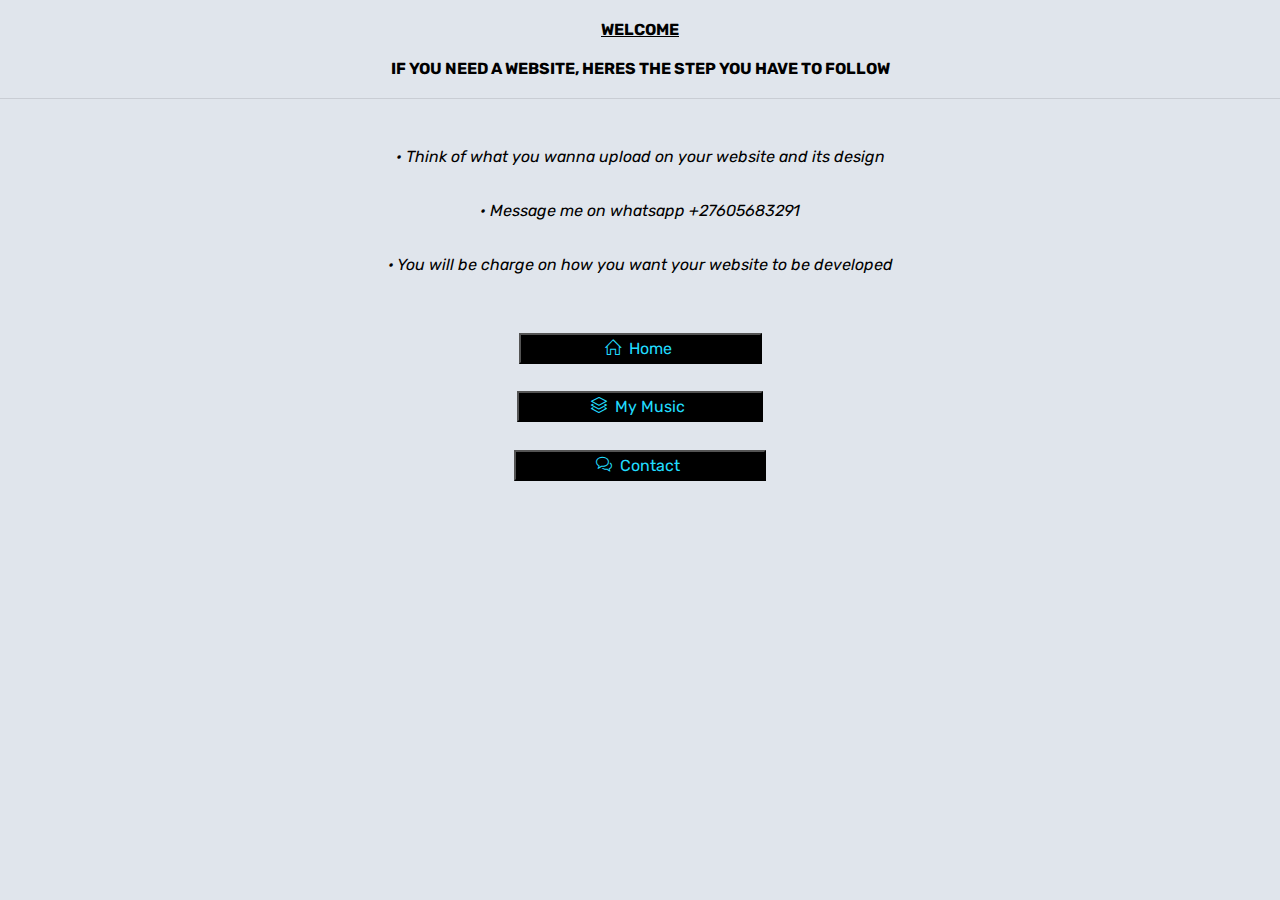
==== advertisement.html @ 80075438 "Add files via upload" ====
<!DOCTYPE html>
<head>
    <meta http-equiv="Content-Type" content="text/html; charset=UTF-8">
    <title>WELCOME TO SANDILE DA MUZIQAL 909's WEBSITE</title>
    <meta name="description" content="personal website">
    <meta name="viewport" content="width=device-width, initial-scale=1">
    <link rel="shortcut icon" type="Bacardi feel.jpg" href="Bacardi feel.jpg">

    <!-- STYLESHEETS -->
    <link rel="stylesheet" href="https://cdnjs.cloudflare.com/ajax/libs/font-awesome/5.15.3/css/all.min.css" integrity="sha512-iBBXm8fW90+nuLcSKlbmrPcLa0OT92xO1BIsZ+ywDWZCvqsWgccV3gFoRBv0z+8dLJgyAHIhR35VZc2oM/gI1w==" crossorigin="anonymous" referrerpolicy="no-referrer"
    />
    <link rel="stylesheet" href="css/bootstrap.min.css" type="text/css" media="all">
    <link rel="stylesheet" href="css/all.min.css" type="text/css" media="all">
    <link rel="stylesheet" href="css/simple-line-icons.css" type="text/css" media="all">
    <link rel="stylesheet" href="css/slick.css" type="text/css" media="all">
    <link rel="stylesheet" href="css/animate.css" type="text/css" media="all">
    <link rel="stylesheet" href="css/magnific-popup.css" type="text/css" media="all">
    <link rel="stylesheet" href="css/owl.carousel.min.css">
    <link rel="stylesheet" href="css/boxicons.min.css">
    <link rel="stylesheet" href="css/style.css" type="text/css" media="all">

</head>
<body>
<center>
<h6 style="color:black"><u>WELCOME</u></h6>
<h6 style="color:black"> IF YOU NEED A WEBSITE, HERES THE STEP YOU HAVE TO FOLLOW </h6>
<hr><br />
<em style="color:black"> • Think of what you wanna upload on your website and its design </em><br /><br />
<em style="color: black"> • Message me on whatsapp +27605683291</em><br /><br />
<em style="color:black">• You will be charge on how you want your website to be developed</em><br /><br /><br />

<button style="background-color: black"><a href="index.html">&nbsp&nbsp&nbsp&nbsp&nbsp&nbsp&nbsp&nbsp&nbsp&nbsp&nbsp&nbsp&nbsp&nbsp&nbsp&nbsp&nbsp&nbsp&nbsp&nbsp&nbsp<i class="icon-home"></i>&nbsp Home &nbsp&nbsp&nbsp&nbsp&nbsp&nbsp&nbsp&nbsp&nbsp&nbsp&nbsp&nbsp&nbsp&nbsp&nbsp&nbsp&nbsp&nbsp&nbsp&nbsp&nbsp</a></button><br /><br />

<button style="background-color: black"><a href="index1.html">&nbsp&nbsp&nbsp&nbsp&nbsp&nbsp&nbsp&nbsp&nbsp&nbsp&nbsp&nbsp&nbsp&nbsp&nbsp&nbsp&nbsp&nbsp<i class="icon-layers"></i>&nbsp My Music &nbsp&nbsp&nbsp&nbsp&nbsp&nbsp&nbsp&nbsp&nbsp&nbsp&nbsp&nbsp&nbsp&nbsp&nbsp&nbsp&nbsp&nbsp</a></button><br /><br />

<button style="background-color: black"><a href="Contact.html">&nbsp&nbsp&nbsp&nbsp&nbsp&nbsp&nbsp&nbsp&nbsp&nbsp&nbsp&nbsp&nbsp&nbsp&nbsp&nbsp&nbsp&nbsp&nbsp&nbsp<i class="icon-bubbles"></i>&nbsp Contact &nbsp&nbsp&nbsp&nbsp&nbsp&nbsp&nbsp&nbsp&nbsp&nbsp&nbsp&nbsp&nbsp&nbsp&nbsp&nbsp&nbsp&nbsp&nbsp&nbsp</a></button><br /><br />

    <!-- Go to top button -->
    <a href="javascript:" id="return-to-top"><i class="fas fa-arrow-up"></i></a>
    <!-- SCRIPTS -->
    <script src="js/jquery-1.12.3.min.js"></script>
    <script src="js/jquery.easing.min.js"></script>
    <script src="js/jquery.waypoints.min.js"></script>
    <script src="js/jquery.counterup.min.js"></script>
    <script src="js/popper.min.js"></script>
    <script src="js/bootstrap.min.js"></script>
    <script src="js/isotope.pkgd.min.js"></script>
    <script src="js/infinite-scroll.min.js"></script>
    <script src="js/imagesloaded.pkgd.min.js"></script>
    <script src="js/slick.min.js"></script>
    <script src="js/contact.js"></script>
    <script src="js/validator.js"></script>
    <script src="js/wow.min.js"></script>
    <script src="js/morphext.min.js"></script>
    <script src="js/parallax.min.js"></script>
    <script src="js/jquery.magnific-popup.min.js"></script>
    <script src="js/typed.min.js"></script>
    <script src="js/custom.js"></script>
    <script src="js/owl.carousel.min.js"></script>
    <script type="text/javascript">
        $(function() {
            $('[data-toggle="tooltip"]').tooltip()
        })
    </script>

</center>
</body>
---- css/simple-line-icons.css ----
@font-face {
  font-family: 'simple-line-icons';
  src: url('../fonts/Simple-Line-Iconsb26c.eot?v=2.4.0');
  src: url('../fonts/Simple-Line-Iconsb26c.eot?v=2.4.0#iefix') format('embedded-opentype'), url('../fonts/Simple-Line-Iconsb26c.html?v=2.4.0') format('woff2'), url('../fonts/Simple-Line-Iconsb26c.ttf?v=2.4.0') format('truetype'), url('../fonts/Simple-Line-Iconsb26c.woff?v=2.4.0') format('woff'), url('../fonts/Simple-Line-Iconsb26c.svg?v=2.4.0#simple-line-icons') format('svg');
  font-weight: normal;
  font-style: normal;
}
/*
 Use the following CSS code if you want to have a class per icon.
 Instead of a list of all class selectors, you can use the generic [class*="icon-"] selector, but it's slower:
*/
.icon-user,
.icon-people,
.icon-user-female,
.icon-user-follow,
.icon-user-following,
.icon-user-unfollow,
.icon-login,
.icon-logout,
.icon-emotsmile,
.icon-phone,
.icon-call-end,
.icon-call-in,
.icon-call-out,
.icon-map,
.icon-location-pin,
.icon-direction,
.icon-directions,
.icon-compass,
.icon-layers,
.icon-menu,
.icon-list,
.icon-options-vertical,
.icon-options,
.icon-arrow-down,
.icon-arrow-left,
.icon-arrow-right,
.icon-arrow-up,
.icon-arrow-up-circle,
.icon-arrow-left-circle,
.icon-arrow-right-circle,
.icon-arrow-down-circle,
.icon-check,
.icon-clock,
.icon-plus,
.icon-minus,
.icon-close,
.icon-event,
.icon-exclamation,
.icon-organization,
.icon-trophy,
.icon-screen-smartphone,
.icon-screen-desktop,
.icon-plane,
.icon-notebook,
.icon-mustache,
.icon-mouse,
.icon-magnet,
.icon-energy,
.icon-disc,
.icon-cursor,
.icon-cursor-move,
.icon-crop,
.icon-chemistry,
.icon-speedometer,
.icon-shield,
.icon-screen-tablet,
.icon-magic-wand,
.icon-hourglass,
.icon-graduation,
.icon-ghost,
.icon-game-controller,
.icon-fire,
.icon-eyeglass,
.icon-envelope-open,
.icon-envelope-letter,
.icon-bell,
.icon-badge,
.icon-anchor,
.icon-wallet,
.icon-vector,
.icon-speech,
.icon-puzzle,
.icon-printer,
.icon-present,
.icon-playlist,
.icon-pin,
.icon-picture,
.icon-handbag,
.icon-globe-alt,
.icon-globe,
.icon-folder-alt,
.icon-folder,
.icon-film,
.icon-feed,
.icon-drop,
.icon-drawer,
.icon-docs,
.icon-doc,
.icon-diamond,
.icon-cup,
.icon-calculator,
.icon-bubbles,
.icon-briefcase,
.icon-book-open,
.icon-basket-loaded,
.icon-basket,
.icon-bag,
.icon-action-undo,
.icon-action-redo,
.icon-wrench,
.icon-umbrella,
.icon-trash,
.icon-tag,
.icon-support,
.icon-frame,
.icon-size-fullscreen,
.icon-size-actual,
.icon-shuffle,
.icon-share-alt,
.icon-share,
.icon-rocket,
.icon-question,
.icon-pie-chart,
.icon-pencil,
.icon-note,
.icon-loop,
.icon-home,
.icon-grid,
.icon-graph,
.icon-microphone,
.icon-music-tone-alt,
.icon-music-tone,
.icon-earphones-alt,
.icon-earphones,
.icon-equalizer,
.icon-like,
.icon-dislike,
.icon-control-start,
.icon-control-rewind,
.icon-control-play,
.icon-control-pause,
.icon-control-forward,
.icon-control-end,
.icon-volume-1,
.icon-volume-2,
.icon-volume-off,
.icon-calendar,
.icon-bulb,
.icon-chart,
.icon-ban,
.icon-bubble,
.icon-camrecorder,
.icon-camera,
.icon-cloud-download,
.icon-cloud-upload,
.icon-envelope,
.icon-eye,
.icon-flag,
.icon-heart,
.icon-info,
.icon-key,
.icon-link,
.icon-lock,
.icon-lock-open,
.icon-magnifier,
.icon-magnifier-add,
.icon-magnifier-remove,
.icon-paper-clip,
.icon-paper-plane,
.icon-power,
.icon-refresh,
.icon-reload,
.icon-settings,
.icon-star,
.icon-symbol-female,
.icon-symbol-male,
.icon-target,
.icon-credit-card,
.icon-paypal,
.icon-social-tumblr,
.icon-social-twitter,
.icon-social-facebook,
.icon-social-instagram,
.icon-social-linkedin,
.icon-social-pinterest,
.icon-social-github,
.icon-social-google,
.icon-social-reddit,
.icon-social-skype,
.icon-social-dribbble,
.icon-social-behance,
.icon-social-foursqare,
.icon-social-soundcloud,
.icon-social-spotify,
.icon-social-stumbleupon,
.icon-social-youtube,
.icon-social-dropbox,
.icon-social-vkontakte,
.icon-social-steam {
  font-family: 'simple-line-icons';
  speak: none;
  font-style: normal;
  font-weight: normal;
  font-variant: normal;
  text-transform: none;
  line-height: 1;
  /* Better Font Rendering =========== */
  -webkit-font-smoothing: antialiased;
  -moz-osx-font-smoothing: grayscale;
}
.icon-user:before {
  content: "\e005";
}
.icon-people:before {
  content: "\e001";
}
.icon-user-female:before {
  content: "\e000";
}
.icon-user-follow:before {
  content: "\e002";
}
.icon-user-following:before {
  content: "\e003";
}
.icon-user-unfollow:before {
  content: "\e004";
}
.icon-login:before {
  content: "\e066";
}
.icon-logout:before {
  content: "\e065";
}
.icon-emotsmile:before {
  content: "\e021";
}
.icon-phone:before {
  content: "\e600";
}
.icon-call-end:before {
  content: "\e048";
}
.icon-call-in:before {
  content: "\e047";
}
.icon-call-out:before {
  content: "\e046";
}
.icon-map:before {
  content: "\e033";
}
.icon-location-pin:before {
  content: "\e096";
}
.icon-direction:before {
  content: "\e042";
}
.icon-directions:before {
  content: "\e041";
}
.icon-compass:before {
  content: "\e045";
}
.icon-layers:before {
  content: "\e034";
}
.icon-menu:before {
  content: "\e601";
}
.icon-list:before {
  content: "\e067";
}
.icon-options-vertical:before {
  content: "\e602";
}
.icon-options:before {
  content: "\e603";
}
.icon-arrow-down:before {
  content: "\e604";
}
.icon-arrow-left:before {
  content: "\e605";
}
.icon-arrow-right:before {
  content: "\e606";
}
.icon-arrow-up:before {
  content: "\e607";
}
.icon-arrow-up-circle:before {
  content: "\e078";
}
.icon-arrow-left-circle:before {
  content: "\e07a";
}
.icon-arrow-right-circle:before {
  content: "\e079";
}
.icon-arrow-down-circle:before {
  content: "\e07b";
}
.icon-check:before {
  content: "\e080";
}
.icon-clock:before {
  content: "\e081";
}
.icon-plus:before {
  content: "\e095";
}
.icon-minus:before {
  content: "\e615";
}
.icon-close:before {
  content: "\e082";
}
.icon-event:before {
  content: "\e619";
}
.icon-exclamation:before {
  content: "\e617";
}
.icon-organization:before {
  content: "\e616";
}
.icon-trophy:before {
  content: "\e006";
}
.icon-screen-smartphone:before {
  content: "\e010";
}
.icon-screen-desktop:before {
  content: "\e011";
}
.icon-plane:before {
  content: "\e012";
}
.icon-notebook:before {
  content: "\e013";
}
.icon-mustache:before {
  content: "\e014";
}
.icon-mouse:before {
  content: "\e015";
}
.icon-magnet:before {
  content: "\e016";
}
.icon-energy:before {
  content: "\e020";
}
.icon-disc:before {
  content: "\e022";
}
.icon-cursor:before {
  content: "\e06e";
}
.icon-cursor-move:before {
  content: "\e023";
}
.icon-crop:before {
  content: "\e024";
}
.icon-chemistry:before {
  content: "\e026";
}
.icon-speedometer:before {
  content: "\e007";
}
.icon-shield:before {
  content: "\e00e";
}
.icon-screen-tablet:before {
  content: "\e00f";
}
.icon-magic-wand:before {
  content: "\e017";
}
.icon-hourglass:before {
  content: "\e018";
}
.icon-graduation:before {
  content: "\e019";
}
.icon-ghost:before {
  content: "\e01a";
}
.icon-game-controller:before {
  content: "\e01b";
}
.icon-fire:before {
  content: "\e01c";
}
.icon-eyeglass:before {
  content: "\e01d";
}
.icon-envelope-open:before {
  content: "\e01e";
}
.icon-envelope-letter:before {
  content: "\e01f";
}
.icon-bell:before {
  content: "\e027";
}
.icon-badge:before {
  content: "\e028";
}
.icon-anchor:before {
  content: "\e029";
}
.icon-wallet:before {
  content: "\e02a";
}
.icon-vector:before {
  content: "\e02b";
}
.icon-speech:before {
  content: "\e02c";
}
.icon-puzzle:before {
  content: "\e02d";
}
.icon-printer:before {
  content: "\e02e";
}
.icon-present:before {
  content: "\e02f";
}
.icon-playlist:before {
  content: "\e030";
}
.icon-pin:before {
  content: "\e031";
}
.icon-picture:before {
  content: "\e032";
}
.icon-handbag:before {
  content: "\e035";
}
.icon-globe-alt:before {
  content: "\e036";
}
.icon-globe:before {
  content: "\e037";
}
.icon-folder-alt:before {
  content: "\e039";
}
.icon-folder:before {
  content: "\e089";
}
.icon-film:before {
  content: "\e03a";
}
.icon-feed:before {
  content: "\e03b";
}
.icon-drop:before {
  content: "\e03e";
}
.icon-drawer:before {
  content: "\e03f";
}
.icon-docs:before {
  content: "\e040";
}
.icon-doc:before {
  content: "\e085";
}
.icon-diamond:before {
  content: "\e043";
}
.icon-cup:before {
  content: "\e044";
}
.icon-calculator:before {
  content: "\e049";
}
.icon-bubbles:before {
  content: "\e04a";
}
.icon-briefcase:before {
  content: "\e04b";
}
.icon-book-open:before {
  content: "\e04c";
}
.icon-basket-loaded:before {
  content: "\e04d";
}
.icon-basket:before {
  content: "\e04e";
}
.icon-bag:before {
  content: "\e04f";
}
.icon-action-undo:before {
  content: "\e050";
}
.icon-action-redo:before {
  content: "\e051";
}
.icon-wrench:before {
  content: "\e052";
}
.icon-umbrella:before {
  content: "\e053";
}
.icon-trash:before {
  content: "\e054";
}
.icon-tag:before {
  content: "\e055";
}
.icon-support:before {
  content: "\e056";
}
.icon-frame:before {
  content: "\e038";
}
.icon-size-fullscreen:before {
  content: "\e057";
}
.icon-size-actual:before {
  content: "\e058";
}
.icon-shuffle:before {
  content: "\e059";
}
.icon-share-alt:before {
  content: "\e05a";
}
.icon-share:before {
  content: "\e05b";
}
.icon-rocket:before {
  content: "\e05c";
}
.icon-question:before {
  content: "\e05d";
}
.icon-pie-chart:before {
  content: "\e05e";
}
.icon-pencil:before {
  content: "\e05f";
}
.icon-note:before {
  content: "\e060";
}
.icon-loop:before {
  content: "\e064";
}
.icon-home:before {
  content: "\e069";
}
.icon-grid:before {
  content: "\e06a";
}
.icon-graph:before {
  content: "\e06b";
}
.icon-microphone:before {
  content: "\e063";
}
.icon-music-tone-alt:before {
  content: "\e061";
}
.icon-music-tone:before {
  content: "\e062";
}
.icon-earphones-alt:before {
  content: "\e03c";
}
.icon-earphones:before {
  content: "\e03d";
}
.icon-equalizer:before {
  content: "\e06c";
}
.icon-like:before {
  content: "\e068";
}
.icon-dislike:before {
  content: "\e06d";
}
.icon-control-start:before {
  content: "\e06f";
}
.icon-control-rewind:before {
  content: "\e070";
}
.icon-control-play:before {
  content: "\e071";
}
.icon-control-pause:before {
  content: "\e072";
}
.icon-control-forward:before {
  content: "\e073";
}
.icon-control-end:before {
  content: "\e074";
}
.icon-volume-1:before {
  content: "\e09f";
}
.icon-volume-2:before {
  content: "\e0a0";
}
.icon-volume-off:before {
  content: "\e0a1";
}
.icon-calendar:before {
  content: "\e075";
}
.icon-bulb:before {
  content: "\e076";
}
.icon-chart:before {
  content: "\e077";
}
.icon-ban:before {
  content: "\e07c";
}
.icon-bubble:before {
  content: "\e07d";
}
.icon-camrecorder:before {
  content: "\e07e";
}
.icon-camera:before {
  content: "\e07f";
}
.icon-cloud-download:before {
  content: "\e083";
}
.icon-cloud-upload:before {
  content: "\e084";
}
.icon-envelope:before {
  content: "\e086";
}
.icon-eye:before {
  content: "\e087";
}
.icon-flag:before {
  content: "\e088";
}
.icon-heart:before {
  content: "\e08a";
}
.icon-info:before {
  content: "\e08b";
}
.icon-key:before {
  content: "\e08c";
}
.icon-link:before {
  content: "\e08d";
}
.icon-lock:before {
  content: "\e08e";
}
.icon-lock-open:before {
  content: "\e08f";
}
.icon-magnifier:before {
  content: "\e090";
}
.icon-magnifier-add:before {
  content: "\e091";
}
.icon-magnifier-remove:before {
  content: "\e092";
}
.icon-paper-clip:before {
  content: "\e093";
}
.icon-paper-plane:before {
  content: "\e094";
}
.icon-power:before {
  content: "\e097";
}
.icon-refresh:before {
  content: "\e098";
}
.icon-reload:before {
  content: "\e099";
}
.icon-settings:before {
  content: "\e09a";
}
.icon-star:before {
  content: "\e09b";
}
.icon-symbol-female:before {
  content: "\e09c";
}
.icon-symbol-male:before {
  content: "\e09d";
}
.icon-target:before {
  content: "\e09e";
}
.icon-credit-card:before {
  content: "\e025";
}
.icon-paypal:before {
  content: "\e608";
}
.icon-social-tumblr:before {
  content: "\e00a";
}
.icon-social-twitter:before {
  content: "\e009";
}
.icon-social-facebook:before {
  content: "\e00b";
}
.icon-social-instagram:before {
  content: "\e609";
}
.icon-social-linkedin:before {
  content: "\e60a";
}
.icon-social-pinterest:before {
  content: "\e60b";
}
.icon-social-github:before {
  content: "\e60c";
}
.icon-social-google:before {
  content: "\e60d";
}
.icon-social-reddit:before {
  content: "\e60e";
}
.icon-social-skype:before {
  content: "\e60f";
}
.icon-social-dribbble:before {
  content: "\e00d";
}
.icon-social-behance:before {
  content: "\e610";
}
.icon-social-foursqare:before {
  content: "\e611";
}
.icon-social-soundcloud:before {
  content: "\e612";
}
.icon-social-spotify:before {
  content: "\e613";
}
.icon-social-stumbleupon:before {
  content: "\e614";
}
.icon-social-youtube:before {
  content: "\e008";
}
.icon-social-dropbox:before {
  content: "\e00c";
}
.icon-social-vkontakte:before {
  content: "\e618";
}
.icon-social-steam:before {
  content: "\e620";
}
---- css/style.css ----
@charset "UTF-8";
/*

[TABLE OF CONTENTS]

01. Base
02. Typography
03. Preloader
04. Header
05. Sections
06. Parallax Shapes
07. Skills
08. Service
09. Portfolio
10. Facts
11. Prices
12. Testimonials
13. Blog
14. Clients
15. Contact
16. Helper
17. Dark Mode
18. Buttons
19. Bootstrap Components
20. Theme elements
21. Slick
22. Responsive

 background: #e0e5ec;
     box-shadow: -7px -7px 20px 0px #fff9,
      -4px -4px 5px 0px #fff9, 
      7px 7px 20px 0px #0002, 
      4px 4px 5px 0px #0001, 
      inset 0px 0px 0px 0px #fff9, 
      inset 0px 0px 0px 0px #0001, 
      inset 0px 0px 0px 0px #fff9, 
      inset 0px 0px 0px 0px #0001;


*/
@import url("https://fonts.googleapis.com/css?family=Rubik:300,300i,400,400i,500,500i,700,700i,900,900i&amp;display=swap&amp;subset=cyrillic");
/*=================================================================*/
/*                      BASE                              
/*=================================================================*/

/* width */
::-webkit-scrollbar {
  width: 8px;
}

/* Track */
::-webkit-scrollbar-track {
  background: transparent;
}

/* Handle */
::-webkit-scrollbar-thumb {
  background: #b8b9be;
  border-radius: 10px;
  box-shadow: 3px 3px 6px #b8b9be, -3px -3px 6px #fff;
}

/* Handle on hover */
::-webkit-scrollbar-thumb:hover {
  background: #282642;
}

* {
  margin: 0;
  padding: 0;
}

html {
  margin: 0 !important;
  overflow: auto !important;
}

body {
  color: #5e5c7f;
  background-color: #e0e5ec;
  font-family: "Rubik", sans-serif;
  font-size: 16px;
  line-height: 1.7;
  overflow-x: hidden;
  -webkit-font-smoothing: antialiased;
  -moz-osx-font-smoothing: grayscale;
}

img {
  max-width: 100%;
  height: auto;
}

.text-center {
  text-align: center;
}

.text-left {
  text-align: left;
}

.text-right {
  text-align: right;
}

.relative {
  position: relative;
}

/*=================================================================*/
/*                      TYPOGRAPHY                              
/*=================================================================*/
h1,
h2,
h3,
h4,
h5,
h6 {
  color: #454360;
  font-family: "Rubik", sans-serif;
  font-weight: 700;
  margin: 20px 0;
}

h1 {
  font-size: 36px;
}

h2 {
  font-size: 28px;
}

h3 {
  font-size: 24px;
}

h4 {
  font-size: 18px;
}

a {
  color: #21dcfe;
  outline: 0;
  -webkit-transition: all 0.3s ease-in-out;
  -o-transition: all 0.3s ease-in-out;
  transition: all 0.3s ease-in-out;
}
a:hover {
  color: #353353;
  text-decoration: none;
}
a:focus {
  outline: 0;
}

blockquote {
  padding: 20px 20px;
  margin: 0 0 20px;
  font-size: 16px;
  background: #e0e5ec;
  border-radius: 10px;
}

blockquote p {
  line-height: 1.6;
}

/* === Pre === */
pre {
  display: block;
  padding: 9.5px;
  margin: 0 0 10px;
  font-size: 13px;
  line-height: 1.42857143;
  color: #333;
  word-break: break-all;
  word-wrap: break-word;
  background-color: #e0e5ec;
  border: 1px solid #ccc;
  border-radius: 0;
}

/*=================================================================*/
/*                      Custom Cursor                             
/*=================================================================*/
.rjs-cursor {
  width: 12px;
  height: 12px;
  position: fixed; /* Fixed position.. */
  top: 0; /* at the top left.. */
  left: 0;
  z-index: 999999; /* above everything else. */
  pointer-events: none; /* Cant't be clicked. */
  transition: none; /* Cursor is always accurate */
  opacity: 0; /* Hidden by default */
  transform: translate(-60%, -60%);
  mix-blend-mode: difference;
}

.rjs-cursor-icon {
  /* Styling for the visible part */
  width: 100%;
  height: 100%;
  border-radius: 100%; /* Circle */
  background-color: rgba(0, 0, 0, 1); /* Backup value */
  transition: all 0.2s ease;
  transform-origin: 50% 50%;
}

.rjs-cursor.rjs_cursor_visible {
  opacity: 1;
}
.rjs-cursor.rjs_cursor_hidden {
  opacity: 0;
}

/* Display the cursors at the correct time */
* {
  cursor: none;
}

@media (pointer: none), (pointer: coarse) {
  #rjs_cursor,
  #rjs_cursor .rjs-cursor-icon {
    display: none !important;
    visibility: hidden;
    opacity: 0;
  }

  * {
    cursor: auto !important;
  }
}

/* Hover effects */
.rjs-cursor-icon {
  background-color: #333333;
}

.rjs-cursor-icon::after {
  content: "";
  position: absolute;
  border: #333333 1px solid;
  border-radius: 100%;
  display: inline-block;
  width: 40px;
  height: 40px;
  transform: translate(-35%, -35%);
}

.rjs-cursor.rjs_cursor_hover .rjs-cursor-icon {
  transform: scale(5);
}
.rjs-cursor.rjs_cursor_hover .rjs-cursor-icon::after {
  opacity: 0;
  transform: scale(100);
}

/* The body element is required to fill the complete browser. This will be the case on almost every website that has content. Otherwise you could add this as a fallback */

body {
  min-width: 100%;
  min-height: 100vh;
  margin: 0;
}
/*=================================================================*/
/*                      PRELOADER                              
/*=================================================================*/
.infinity {
  width: 120px;
  height: 60px;
  position: relative;
}
.infinity div,
.infinity span {
  position: absolute;
}
.infinity div {
  top: 0;
  left: 50%;
  width: 60px;
  height: 60px;
  -webkit-animation: rotate 6.9s linear infinite;
  animation: rotate 6.9s linear infinite;
}
.infinity div span {
  left: -8px;
  top: 50%;
  margin: -8px 0 0 0;
  width: 16px;
  height: 16px;
  display: block;
  background: #21dcfe;
  -webkit-box-shadow: 2px 2px 8px rgba(255, 76, 96, 0.09);
  box-shadow: 2px 2px 8px rgba(255, 76, 96, 0.09);
  border-radius: 50%;
  -webkit-transform: rotate(90deg);
  -ms-transform: rotate(90deg);
  transform: rotate(90deg);
  -webkit-animation: move 6.9s linear infinite;
  animation: move 6.9s linear infinite;
}
.infinity div span:before,
.infinity div span:after {
  content: "";
  position: absolute;
  display: block;
  border-radius: 50%;
  width: 14px;
  height: 14px;
  background: inherit;
  top: 50%;
  left: 50%;
  margin: -7px 0 0 -7px;
  -webkit-box-shadow: inherit;
  box-shadow: inherit;
}
.infinity div span:before {
  -webkit-animation: drop1 0.8s linear infinite;
  animation: drop1 0.8s linear infinite;
}
.infinity div span:after {
  -webkit-animation: drop2 0.8s linear infinite 0.4s;
  animation: drop2 0.8s linear infinite 0.4s;
}
.infinity div:nth-child(2) {
  -webkit-animation-delay: -2.3s;
  animation-delay: -2.3s;
}
.infinity div:nth-child(2) span {
  -webkit-animation-delay: -2.3s;
  animation-delay: -2.3s;
}
.infinity div:nth-child(3) {
  -webkit-animation-delay: -4.6s;
  animation-delay: -4.6s;
}
.infinity div:nth-child(3) span {
  -webkit-animation-delay: -4.6s;
  animation-delay: -4.6s;
}

.infinityChrome {
  width: 128px;
  height: 60px;
}
.infinityChrome div {
  position: absolute;
  width: 16px;
  height: 16px;
  background: #21dcfe;
  -webkit-box-shadow: 2px 2px 8px rgba(255, 76, 96, 0.09);
  box-shadow: 2px 2px 8px rgba(255, 76, 96, 0.09);
  border-radius: 50%;
  -webkit-animation: moveSvg 6.9s linear infinite;
  animation: moveSvg 6.9s linear infinite;
  -webkit-filter: url(#goo);
  filter: url(#goo);
  -webkit-transform: scaleX(-1);
  -ms-transform: scaleX(-1);
  transform: scaleX(-1);
  offset-path: path(
    "M64.3636364,29.4064278 C77.8909091,43.5203348 84.4363636,56 98.5454545,56 C112.654545,56 124,44.4117395 124,30.0006975 C124,15.5896556 112.654545,3.85282763 98.5454545,4.00139508 C84.4363636,4.14996252 79.2,14.6982509 66.4,29.4064278 C53.4545455,42.4803627 43.5636364,56 29.4545455,56 C15.3454545,56 4,44.4117395 4,30.0006975 C4,15.5896556 15.3454545,4.00139508 29.4545455,4.00139508 C43.5636364,4.00139508 53.1636364,17.8181672 64.3636364,29.4064278 Z"
  );
}
.infinityChrome div:before,
.infinityChrome div:after {
  content: "";
  position: absolute;
  display: block;
  border-radius: 50%;
  width: 14px;
  height: 14px;
  background: inherit;
  top: 50%;
  left: 50%;
  margin: -7px 0 0 -7px;
  -webkit-box-shadow: inherit;
  box-shadow: inherit;
}
.infinityChrome div:before {
  -webkit-animation: drop1 0.8s linear infinite;
  animation: drop1 0.8s linear infinite;
}
.infinityChrome div:after {
  -webkit-animation: drop2 0.8s linear infinite 0.4s;
  animation: drop2 0.8s linear infinite 0.4s;
}
.infinityChrome div:nth-child(2) {
  -webkit-animation-delay: -2.3s;
  animation-delay: -2.3s;
}
.infinityChrome div:nth-child(3) {
  -webkit-animation-delay: -4.6s;
  animation-delay: -4.6s;
}

@-webkit-keyframes moveSvg {
  0% {
    offset-distance: 0%;
  }
  25% {
    background: #6c6ce5;
  }
  75% {
    background: #ffd15c;
  }
  100% {
    offset-distance: 100%;
  }
}

@keyframes moveSvg {
  0% {
    offset-distance: 0%;
  }
  25% {
    background: #6c6ce5;
  }
  75% {
    background: #ffd15c;
  }
  100% {
    offset-distance: 100%;
  }
}
@-webkit-keyframes rotate {
  50% {
    -webkit-transform: rotate(360deg);
    transform: rotate(360deg);
    margin-left: 0;
  }
  50.0001%,
  100% {
    margin-left: -60px;
  }
}
@keyframes rotate {
  50% {
    -webkit-transform: rotate(360deg);
    transform: rotate(360deg);
    margin-left: 0;
  }
  50.0001%,
  100% {
    margin-left: -60px;
  }
}
@-webkit-keyframes move {
  0%,
  50% {
    left: -8px;
  }
  25% {
    background: #ffd15c;
  }
  75% {
    background: #6c6ce5;
  }
  50.0001%,
  100% {
    left: auto;
    right: -8px;
  }
}
@keyframes move {
  0%,
  50% {
    left: -8px;
  }
  25% {
    background: #ffd15c;
  }
  75% {
    background: #6c6ce5;
  }
  50.0001%,
  100% {
    left: auto;
    right: -8px;
  }
}
@-webkit-keyframes drop1 {
  100% {
    -webkit-transform: translate(32px, 8px) scale(0);
    transform: translate(32px, 8px) scale(0);
  }
}
@keyframes drop1 {
  100% {
    -webkit-transform: translate(32px, 8px) scale(0);
    transform: translate(32px, 8px) scale(0);
  }
}
@-webkit-keyframes drop2 {
  0% {
    -webkit-transform: translate(0, 0) scale(0.9);
    transform: translate(0, 0) scale(0.9);
  }
  100% {
    -webkit-transform: translate(32px, -8px) scale(0);
    transform: translate(32px, -8px) scale(0);
  }
}
@keyframes drop2 {
  0% {
    -webkit-transform: translate(0, 0) scale(0.9);
    transform: translate(0, 0) scale(0.9);
  }
  100% {
    -webkit-transform: translate(32px, -8px) scale(0);
    transform: translate(32px, -8px) scale(0);
  }
}
#preloader {
  background: #353353;
  height: 100%;
  position: fixed;
  width: 100%;
  z-index: 1031;
}
#preloader .outer {
  position: absolute;
  top: 50%;
  left: 50%;
  -webkit-transform: translate(-50%, -50%);
  -ms-transform: translate(-50%, -50%);
  transform: translate(-50%, -50%);
}
#preloader.light {
  background: #e0e5ec;
}

.goo-outer {
  display: none;
}

/*=================================================================*/
/*                      HEADER                              
/*=================================================================*/
header.desktop-header-1 {
  color: #fff;
  border-right: solid 1px rgba(255, 255, 255, 0.1);
  background: #353353;
  padding: 50px 40px 40px;
  position: fixed;
  left: 0;
  overflow-y: auto;
  overflow-x: hidden;
  height: 100vh;
  min-height: 100vh;
  top: 0;
  width: 290px;
  z-index: 1;
  -webkit-transform: translateX(0);
  -ms-transform: translateX(0);
  transform: translateX(0);
  -webkit-transition: all 0.3s ease-in-out;
  -o-transition: all 0.3s ease-in-out;
  transition: all 0.3s ease-in-out;
  /* === Vertical Menu === */
  /* === Submenu === */
}
header.desktop-header-1.open {
  -webkit-transform: translateX(0);
  -ms-transform: translateX(0);
  transform: translateX(0);
}
header.desktop-header-1 .vertical-menu {
  list-style: none;
  padding: 0;
  margin-bottom: 40px;
  margin-top: 10px;
}
header.desktop-header-1 .vertical-menu li.openmenu > a {
  color: #000;
}
header.desktop-header-1 .vertical-menu li.openmenu .switch {
  -webkit-transform: rotate(45deg);
  -ms-transform: rotate(45deg);
  transform: rotate(45deg);
}
header.desktop-header-1 .vertical-menu li {
  padding: 8px 0;
  position: relative;
  list-style: none;
  -webkit-transition: all 0.2s ease-in-out;
  -o-transition: all 0.2s ease-in-out;
  transition: all 0.2s ease-in-out;
}
header.desktop-header-1 .vertical-menu li a:hover {
  color: #ffd15c;
}
header.desktop-header-1 .vertical-menu li i {
  color: #ffd15c;
  margin-right: 20px;
}
header.desktop-header-1 .vertical-menu li .switch {
  font-size: 30px;
  display: inline-block;
  padding: 0 14px;
  line-height: 1;
  cursor: pointer;
  color: #000;
  position: absolute;
  top: 24px;
  -webkit-transform: rotate(0deg);
  -ms-transform: rotate(0deg);
  transform: rotate(0deg);
  -webkit-transition: all 0.2s ease-in-out;
  -o-transition: all 0.2s ease-in-out;
  transition: all 0.2s ease-in-out;
  -webkit-backface-visibility: hidden;
  backface-visibility: hidden;
}
header.desktop-header-1 .vertical-menu li a {
  color: #fff;
  font-family: "Rubik", sans-serif;
  font-size: 16px;
  font-weight: 700;
  width: 100%;
  text-decoration: none;
  position: relative;
}
header.desktop-header-1 .vertical-menu li a.nav-link {
  display: initial;
  padding: 0;
}
header.desktop-header-1 .vertical-menu li .nav-link.active {
  color: #ffd15c;
}
header.desktop-header-1 .submenu {
  display: none;
  padding: 0;
}
header.desktop-header-1 .submenu li a {
  color: #000;
  font-size: 18px;
  font-weight: 700;
}
header.desktop-header-1 .submenu li a:after {
  height: 3px;
}
header.desktop-header-1 .submenu li a:hover:after {
  width: 100%;
  height: 3px;
}
header.desktop-header-1 .submenu li a:hover {
  color: #000;
}
header.desktop-header-1 .footer {
  margin-top: auto;
}

header.desktop-header-1.light {
  border-right: solid 1px rgba(0, 0, 0, 0.05);
  background: #e0e5ec;
}
header.desktop-header-1.light .vertical-menu li .nav-link.active {
  color: #21dcfe;
  text-shadow: 3px 3px 6px #b8b9be, -3px -3px 6px #fff;
}
header.desktop-header-1.light .vertical-menu li a {
  color: #353353;
}
header.desktop-header-1.light .vertical-menu li a:hover {
  color: #21dcfe;
}
header.desktop-header-1.light .vertical-menu li i {
  color: #21dcfe;
}

header.desktop-header-2 {
  color: #fff;
  border-right: solid 1px rgba(255, 255, 255, 0.1);
  background: #353353;
  padding: 40px;
  position: fixed;
  left: 0;
  overflow-y: auto;
  overflow-x: hidden;
  height: 100vh;
  min-height: 100vh;
  top: 0;
  width: 110px;
  z-index: 1;
  -webkit-transform: translateX(0);
  -ms-transform: translateX(0);
  transform: translateX(0);
  -webkit-transition: all 0.3s ease-in-out;
  -o-transition: all 0.3s ease-in-out;
  transition: all 0.3s ease-in-out;
  /* === Vertical Menu === */
}
header.desktop-header-2.open {
  -webkit-transform: translateX(0);
  -ms-transform: translateX(0);
  transform: translateX(0);
}
header.desktop-header-2 .vertical-menu {
  list-style: none;
  padding: 0;
  margin-top: 100px;
  margin-bottom: 0;
}
header.desktop-header-2 .vertical-menu li.openmenu > a {
  color: #000;
}
header.desktop-header-2 .vertical-menu li.openmenu .switch {
  -webkit-transform: rotate(45deg);
  -ms-transform: rotate(45deg);
  transform: rotate(45deg);
}
header.desktop-header-2 .vertical-menu li {
  padding: 8px 0;
  position: relative;
  list-style: none;
  -webkit-transition: all 0.2s ease-in-out;
  -o-transition: all 0.2s ease-in-out;
  transition: all 0.2s ease-in-out;
}
header.desktop-header-2 .vertical-menu li a:hover {
  color: #ffd15c;
}
header.desktop-header-2 .vertical-menu li a:hover i {
  color: #ffd15c;
  opacity: 1;
}
header.desktop-header-2 .vertical-menu li i {
  color: #fff;
  margin-right: 20px;
  opacity: 0.4;
  -webkit-transition: all 0.3s ease-in-out;
  -o-transition: all 0.3s ease-in-out;
  transition: all 0.3s ease-in-out;
}
header.desktop-header-2 .vertical-menu li a {
  color: #fff;
  font-family: "Rubik", sans-serif;
  font-size: 24px;
  font-weight: 700;
  width: 100%;
  text-decoration: none;
  position: relative;
}
header.desktop-header-2 .vertical-menu li a.nav-link {
  display: initial;
  padding: 0;
}
header.desktop-header-2 .vertical-menu li .nav-link.active {
  color: #ffd15c;
}
header.desktop-header-2 .vertical-menu li .nav-link.active i {
  color: #ffd15c;
  opacity: 1;
}
header.desktop-header-2 .footer {
  margin-top: auto;
  position: relative;
}
header.desktop-header-2 .copyright {
  color: #9c9ab3;
  font-size: 14px;
  -webkit-transform: rotate(-180deg);
  -ms-transform: rotate(-180deg);
  transform: rotate(-180deg);
  -webkit-writing-mode: vertical-rl;
  -ms-writing-mode: tb-rl;
  writing-mode: vertical-rl;
  white-space: nowrap;
  display: inline-block;
  overflow: visible;
}
header.desktop-header-2.light {
  background: #f9f9ff;
  border-right: solid 1px rgba(0, 0, 0, 0.05);
}
header.desktop-header-2.light .vertical-menu li i {
  color: #353353;
  opacity: 1;
}

header.mobile-header-1 {
  background: #353353;
  display: none;
  padding: 10px 0;
  -webkit-transition: all 0.3s ease-in-out;
  -o-transition: all 0.3s ease-in-out;
  transition: all 0.3s ease-in-out;
}
header.mobile-header-1.open {
  -webkit-transform: translateX(290px);
  -ms-transform: translateX(290px);
  transform: translateX(290px);
}
header.mobile-header-1 .menu-icon button {
  background: transparent;
  border: 0;
  cursor: pointer;
  outline: 0;
  height: 33px;
  width: 33px;
}
header.mobile-header-1 .menu-icon span {
  display: block;
  background: #fff;
  border-radius: 5px;
  height: 4px;
  position: relative;
  width: 30px;
}
header.mobile-header-1 .menu-icon span:before {
  content: "";
  display: block;
  background: #fff;
  border-radius: 5px;
  height: 4px;
  top: -10px;
  position: absolute;
  width: 30px;
}
header.mobile-header-1 .menu-icon span:after {
  content: "";
  display: block;
  background: #fff;
  border-radius: 5px;
  height: 4px;
  top: 10px;
  position: absolute;
  width: 30px;
}
header.mobile-header-1 .site-logo {
  display: inline-block;
}
header.mobile-header-1 .site-logo img {
  max-height: 30px;
}
header.mobile-header-1.light {
  background: #e0e5ec;
}
header.mobile-header-1.light .menu-icon span {
  background: #353353;
}
header.mobile-header-1.light .menu-icon span:before,
header.mobile-header-1.light .menu-icon span:after {
  background: #353353;
}

header.mobile-header-2 {
  background: #353353;
  display: none;
  padding: 10px 0;
  -webkit-transition: all 0.3s ease-in-out;
  -o-transition: all 0.3s ease-in-out;
  transition: all 0.3s ease-in-out;
}
header.mobile-header-2.open {
  -webkit-transform: translateX(110px);
  -ms-transform: translateX(110px);
  transform: translateX(110px);
}
header.mobile-header-2 .menu-icon button {
  background: transparent;
  border: 0;
  cursor: pointer;
  outline: 0;
  height: 33px;
  width: 33px;
}
header.mobile-header-2 .menu-icon span {
  display: block;
  background: #fff;
  border-radius: 5px;
  height: 4px;
  position: relative;
  width: 30px;
}
header.mobile-header-2 .menu-icon span:before {
  content: "";
  display: block;
  background: #fff;
  border-radius: 5px;
  height: 4px;
  top: -10px;
  position: absolute;
  width: 30px;
}
header.mobile-header-2 .menu-icon span:after {
  content: "";
  display: block;
  background: #e0e5ec;
  border-radius: 5px;
  height: 4px;
  top: 10px;
  position: absolute;
  width: 30px;
}
header.mobile-header-2 .site-logo {
  display: inline-block;
}
header.mobile-header-2 .site-logo img {
  max-height: 30px;
}

.desktop-header-3 {
  background: #353353;
  padding: 20px 0;
  border-bottom: solid 1px rgba(255, 255, 255, 0.1);
}
.desktop-header-3 .navbar {
  padding: 0;
}
.desktop-header-3 .navbar-brand {
  padding-top: 0;
  padding-bottom: 0;
}
.desktop-header-3 .navbar-dark .navbar-nav .nav-link {
  color: #fff;
}
.desktop-header-3 .nav-link {
  font-size: 16px;
  font-weight: 700;
  padding: 0;
}
.desktop-header-3 .nav-link.active {
  color: #ffd15c !important;
}
.desktop-header-3 .nav-link:hover {
  color: #ffd15c !important;
}
.desktop-header-3 .dropdown-menu {
  position: absolute;
  top: 100%;
  left: 0;
  z-index: 1000;
  float: left;
  min-width: 10rem;
  padding: 0.5rem 0;
  margin: 0.125rem 0 0;
  font-size: 1rem;
  color: #212529;
  text-align: left;
  list-style: none;
  background-color: #e0e5ec;
  background-clip: padding-box;
  border: 0;
  border-radius: 0.25rem;
}
.desktop-header-3 button.navbar-toggler:focus {
  outline: 0;
  outline: 0;
}
.desktop-header-3 .navbar-nav li:not(:last-child) {
  padding-right: 3rem;
}
@media (min-width: 992px) {
  .desktop-header-3 .navbar-expand-lg .navbar-nav .nav-link {
    padding-right: 0;
    padding-left: 0;
  }
}
.desktop-header-3.light {
  background: #e0e5ec;
  border-bottom: solid 1px rgba(0, 0, 0, 0.05);
}
.desktop-header-3.light .navbar-dark .navbar-nav .nav-link {
  color: #353353;
}

/*=================================================================*/
/*                      SECTIONS                             
/*=================================================================*/
main.content {
  margin-left: 290px;
  -webkit-transition: all 0.3s ease-in-out;
  -o-transition: all 0.3s ease-in-out;
  transition: all 0.3s ease-in-out;
}
main.content.open {
  opacity: 0.8;
  -webkit-transform: translateX(290px);
  -ms-transform: translateX(290px);
  transform: translateX(290px);
}

main.content-2 {
  margin-left: 110px;
  -webkit-transition: all 0.3s ease-in-out;
  -o-transition: all 0.3s ease-in-out;
  transition: all 0.3s ease-in-out;
}
main.content-2.open {
  opacity: 0.8;
  -webkit-transform: translateX(110px);
  -ms-transform: translateX(110px);
  transform: translateX(110px);
}

section {
  padding-top: 110px;
  position: relative;
}

section.home {
  background: #353353;
  padding: 0;
  height: 100vh;
  min-height: 100vh;
}
section.home .intro {
  margin: auto;
  max-width: 540px;
  text-align: center;
  position: relative;
  z-index: 1;
}
section.home .intro h1 {
  color: #fff;
  font-size: 36px;
}
section.home .intro span {
  color: #fff;
  font-size: 16px;
}
section.home .social-icons li a {
  color: #fff;
}
section.home.light {
  background: #e0e5ec;
}
section.home.light .intro p {
  color: #282642;
  text-shadow: 3px 3px 6px #b8b9be, -3px -3px 6px #fff;
  font-size: 36px !important;
}
section.home.light .intro h2 span {
  font-size: 26px !important;
}
section.home.light .intro span {
  color: #454360;
}
section.home.light .social-icons li a {
  color: #353353;
}
section.home.light .social-icons li a:hover {
  color: #21dcfe;
}

.section-title {
  font-size: 36px;
  margin: 0;
  margin-left: 14px;
  position: relative;
  text-shadow: 3px 3px 6px #b8b9be, -3px -3px 6px #fff;
}
.section-title:before {
  content: "";
  background-image: url(../images/dots-bg.svg);
  display: block;
  height: 37px;
  left: -14px;
  top: -14px;
  position: absolute;
  width: 37px;
}

/*=================================================================*/
/*                      PARALLAX SHAPES                              
/*=================================================================*/
.parallax {
  position: absolute;
  left: 0;
  top: 0;
  height: 100%;
  width: 100%;
}
.parallax .layer {
  position: absolute;
}
.parallax .p1 {
  left: 10%;
  top: 10%;
}
.parallax .p2 {
  left: 25%;
  top: 30%;
}
.parallax .p3 {
  left: 15%;
  bottom: 30%;
}
.parallax .p4 {
  left: 10%;
  bottom: 10%;
}
.parallax .p5 {
  left: 45%;
  top: 10%;
}
.parallax .p6 {
  left: 40%;
  bottom: 10%;
}
.parallax .p7 {
  top: 20%;
  right: 30%;
}
.parallax .p8 {
  right: 30%;
  bottom: 20%;
}
.parallax .p9 {
  right: 10%;
  top: 10%;
}
.parallax .p10 {
  top: 45%;
  right: 20%;
}
.parallax .p11 {
  bottom: 10%;
  right: 10%;
}

/*=================================================================*/
/*                      SKILLS                              
/*=================================================================*/
.skill-item .skill-info h4 {
  font-size: 16px;
  font-weight: 600;
  text-shadow: 3px 3px 6px #b8b9be, -3px -3px 6px #fff;
}
.skill-item .skill-info span {
  font-size: 14px;
}

/*=================================================================*/
/*                      SERVICE                              
/*=================================================================*/
.service-box {
  -webkit-transform: translateY(0);
  -ms-transform: translateY(0);
  transform: translateY(0);
  -webkit-transition: all 0.3s ease-in-out;
  -o-transition: all 0.3s ease-in-out;
  transition: all 0.3s ease-in-out;
}
.service-box h3 {
  font-size: 20px;
  text-shadow: 3px 3px 6px #b8b9be, -3px -3px 6px #fff;
}
.service-box img {
  margin-bottom: 22px;
}
.service-box:hover {
  -webkit-transform: translateY(-10px);
  -ms-transform: translateY(-10px);
  transform: translateY(-10px);
}

/*=================================================================*/
/*                      PORTFOLIO                              
/*=================================================================*/
.portfolio-wrapper [class*="col-"] {
  margin-top: 15px;
  margin-bottom: 15px;
}

.pf-filter-wrapper {
  display: none;
}

.portfolio-item {
  position: relative;
  overflow: hidden;
}
.portfolio-item .thumb {
  overflow: hidden;
}
.portfolio-item .thumb img {
  filter: opacity(0.5);
}
.portfolio-item .details {
  color: #fff;
  position: absolute;
  height: 100%;
  width: 100%;
  z-index: 1;
}
.portfolio-item .details h4 {
  color: #fff;
  font-size: 20px;
  margin: 0 0 10px;
  padding: 0 20px;
  opacity: 0;
  -webkit-transform: translateY(30px);
  -ms-transform: translateY(30px);
  transform: translateY(30px);
  -webkit-transition: all cubic-bezier(0.075, 0.82, 0.165, 1) 1s;
  -o-transition: all cubic-bezier(0.075, 0.82, 0.165, 1) 1s;
  transition: all cubic-bezier(0.075, 0.82, 0.165, 1) 1s;
  position: absolute;
  top: 60px;
  text-shadow: 1px 1px 4px #0002, -1px -1px 4px #fff;
}
.portfolio-item .details span.term {
  color: #fff;
  background: #21dcfe;
  border-bottom-left-radius: 15px;
  border-bottom-right-radius: 15px;
  font-size: 14px;
  opacity: 0;
  display: inline-block;
  padding: 3px 10px;
  position: absolute;
  top: 0;
  left: 20px;
  -webkit-transform: translateY(-40px);
  -ms-transform: translateY(-40px);
  transform: translateY(-40px);
  -webkit-transition: all cubic-bezier(0.075, 0.82, 0.165, 1) 1s;
  -o-transition: all cubic-bezier(0.075, 0.82, 0.165, 1) 1s;
  transition: all cubic-bezier(0.075, 0.82, 0.165, 1) 1s;
  box-shadow: 3px 3px 6px #0002, -3px -3px 6px #fff;
}
.portfolio-item .details .more-button {
  color: #fff;
  font-size: 20px;
  display: block;
  background: #ffd15c;
  border-radius: 100%;
  height: 40px;
  line-height: 42px;
  text-align: center;
  position: absolute;
  bottom: 20px;
  left: 20px;
  width: 40px;
  opacity: 0;
  -webkit-transition: all 0.3s ease-in-out;
  -o-transition: all 0.3s ease-in-out;
  transition: all 0.3s ease-in-out;
}
.portfolio-item .mask {
  background: #e0e5ec;
  position: absolute;
  left: 0;
  top: 0;
  opacity: 0;
  height: 100%;
  width: 100%;
  -webkit-transition: all 0.3s ease-in-out;
  -o-transition: all 0.3s ease-in-out;
  transition: all 0.3s ease-in-out;
}
.portfolio-item:hover .mask {
  opacity: 0.9;
}
.portfolio-item:hover .details h4,
.portfolio-item:hover .details span {
  opacity: 1;
  -webkit-transform: translateY(0);
  -ms-transform: translateY(0);
  transform: translateY(0);
}
.portfolio-item:hover .details .more-button {
  opacity: 1;
}

.portfolio-filter {
  margin-bottom: 25px;
}
.portfolio-filter li {
  color: #5e5c7f;
  cursor: pointer;
  font-family: "Rubik", sans-serif;
  font-size: 16px;
  font-weight: 700;
  position: relative;
  -webkit-transition: all 0.3s ease-in-out;
  -o-transition: all 0.3s ease-in-out;
  transition: all 0.3s ease-in-out;
}
.portfolio-filter li:hover {
  color: #21dcfe;
}
.portfolio-filter li.current {
  color: #21dcfe;
  text-shadow: 3px 3px 6px #0002, -3px -3px 6px #fff;
}
.portfolio-filter li:not(:last-child) {
  margin-right: 1.8rem;
}

select.portfolio-filter-mobile {
  font-size: 16px;
  border-radius: 10px;
  outline: 0;
  margin-bottom: 30px;
  position: relative;
  width: 100%;
}

.pf-filter-wrapper {
  position: relative;
}
.pf-filter-wrapper:after {
  content: "";
  font-family: "FontAwesome";
  position: absolute;
  top: 0;
  right: 20px;
  color: #000;
}

/*=================================================================*/
/*                      FACTS                              
/*=================================================================*/
.fact-item .details {
  margin-left: 60px;
}
.fact-item .icon {
  font-size: 36px;
  color: #21dcfe;
  float: left;
}
.fact-item .number {
  font-size: 30px;
}
.fact-item .number em {
  font-style: normal;
  text-shadow: 3px 3px 6px #b8b9be, -3px -3px 6px #fff;
}
.fact-item p {
  font-size: 16px;
}

/*=================================================================*/
/*                      PRICES                              
/*=================================================================*/
/* .price-item {
  padding: 30px 40px;
}
.price-item h2.plan {
  font-size: 24px;
  text-shadow: 3px 3px 6px #b8b9be, -3px -3px 6px #fff;
}
.price-item .price {
  font-size: 36px;
  font-weight: 700;
  margin: 0;
}
.price-item .price em {
  font-style: normal;
  font-size: 14px;
  vertical-align: super;
  margin-right: 5px;
}
.price-item .price span {
  font-size: 16px;
  font-weight: 400;
  margin-left: 10px;
}
.price-item ul {
  margin-bottom: 0;
}
.price-item ul li {
  line-height: 2.1;
}
.price-item .btn {
  margin-top: 20px;
}
.price-item.best {
  padding: 55px 40px;
  z-index: 1;
  position: relative;
}
.price-item .badge {
  color: #fff;
  background: #6c6ce5;
  -webkit-transform: rotate(-90deg);
  -ms-transform: rotate(-90deg);
  transform: rotate(-90deg);
  position: absolute;
  left: 0;
  top: 46px;
  padding: 7px 12px;
  font-size: 14px;
  font-weight: 400;
  border-top-left-radius: 15px;
  border-bottom-left-radius: 15px;
  border-top-right-radius: 0;
  border-bottom-right-radius: 0;
  box-shadow: 3px 3px 6px #b8b9be, -3px -3px 6px #fff;
} */

/* ===== PRICING PAGE ===== */
.price-tabs {
  background-color: #fff;
  -webkit-box-shadow: 0 5px 20px 0 rgba(39, 39, 39, 0.1);
  box-shadow: 0 5px 20px 0 rgba(39, 39, 39, 0.1);
  display: inline-block;
  padding: 7px;
  border-radius: 40px;
  border: 1px solid #00b5ec;
  margin-bottom: 45px;
}

@media (min-width: 768px) {
  .price-tabs {
    margin-bottom: 60px;
  }
}

.price-tabs .nav-link {
  color: #00b5ec;
  font-weight: 500;
  font-family: "Montserrat", sans-serif;
  font-size: 16px;
  padding: 12px 35px;
  display: inline-block;
  text-transform: capitalize;
  border-radius: 40px;
  -webkit-transition: all 0.3s ease;
  transition: all 0.3s ease;
}

@media (min-width: 768px) {
  .price-tabs .nav-link {
    padding: 12px 40px;
  }
}

.price-tabs .nav-link.active {
  background-color: #00b5ec;
  color: #fff;
}

.price-item {
  background-color: #fff;
  -webkit-box-shadow: 0 5px 30px 0 rgba(39, 39, 39, 0.15);
  box-shadow: 0 5px 30px 0 rgba(39, 39, 39, 0.15);
  border-radius: 10px;
  margin-bottom: 20px;
}

@media (min-width: 768px) {
  .price-item {
    margin: 0 20px;
    padding-top: 20px;
  }
}

.price-item .price-top {
  -webkit-box-shadow: 0 5px 30px 0 rgba(39, 39, 39, 0.15);
  box-shadow: 0 5px 30px 0 rgba(39, 39, 39, 0.15);
  padding: 50px 0 25px;
  background-color: #00b5ec;
  border-radius: 10px;
  position: relative;
  z-index: 0;
  margin-bottom: 33px;
}

@media (min-width: 768px) {
  .price-item .price-top {
    margin: 0 -20px;
    border-radius: 20px;
  }
}

.price-item .price-top:after {
  height: 50px;
  width: 100%;
  border-radius: 0 0 10px 10px;
  background-color: #00b5ec;
  position: absolute;
  content: "";
  left: 0;
  bottom: -17px;
  z-index: -1;
  -webkit-transform: skewY(5deg);
  transform: skewY(5deg);
  -webkit-box-shadow: 0 5px 10px 0 rgba(113, 113, 113, 0.15);
  box-shadow: 0 5px 10px 0 rgba(113, 113, 113, 0.15);
}

@media (min-width: 768px) {
  .price-item .price-top:after {
    border-radius: 0 0 20px 20px;
  }
}

.price-item .price-top * {
  color: #fff;
}

.price-item .price-top h2 {
  font-weight: 700;
}

.price-item .price-top h2 sup {
  top: 13px;
  left: -5px;
  font-size: 0.35em;
  font-weight: 500;
  vertical-align: top;
}

.price-item .price-content {
  padding: 30px;
  padding-bottom: 40px;
}

.price-item .price-content li {
  position: relative;
  margin-bottom: 15px;
  margin-left: 10px;
  margin-right: 10px;
  text-align: center;
}

@media (min-width: 992px) {
  .price-item .price-content li {
    padding-left: 28px;
    text-align: left;
  }
}

@media (min-width: 992px) {
  .price-item .price-content li i {
    position: absolute;
    left: 0;
    top: 3px;
  }
}

.price-item .price-content .zmdi-check {
  color: #28a745;
}

.price-item .price-content .zmdi-close {
  color: #f00;
}

.popular {
  background-color: #00b5ec;
}

.popular .price-top {
  background-color: #fff;
}

.popular .price-top:after {
  background-color: #fff;
}

.popular .price-top h4 {
  color: #101f41;
}

.popular .price-top h2,
.popular .price-top span,
.popular .price-top sup {
  color: #00b5ec;
}

.popular .price-content ul *,
.popular .price-content ul .zmdi-close,
.popular .price-content ul .zmdi-check {
  color: #fff !important;
}
/*=================================================================*/
/*                      TESTIMONIALS                              
/*=================================================================*/
/* .testimonials-wrapper {
  max-width: 700px;
  margin: auto;
}

.testimonial-item {
  padding: 0 20px 20px;
}
.testimonial-item .thumb {
  border-radius: 50%;
  overflow: hidden;
  height: 90px;
  width: 90px;
}
.testimonial-item .subtitle {
  color: #8b88b1;
  font-size: 14px;
}
.testimonial-item p {
  font-size: 16px;
} */
/*Testimonial new*/
/*
  Testimonials
  --------------------------------------------------------------*/
.testimonials .testimonial-item {
  box-sizing: content-box;
  text-align: center;
  min-height: 320px;
}

.testimonials .testimonial-item .testimonial-img {
  width: 90px;
  border-radius: 50%;
  margin: 0 auto;
}

.testimonials .testimonial-item h3 {
  font-size: 18px;
  font-weight: bold;
  margin: 10px 0 5px 0;
  color: #111;
}

.testimonials .testimonial-item h4 {
  font-size: 14px;
  color: #999;
  margin: 0;
}

.testimonials .testimonial-item .quote-icon-left,
.testimonials .testimonial-item .quote-icon-right {
  color: #c3e8fa;
  font-size: 26px;
}

.testimonials .testimonial-item .quote-icon-left {
  display: inline-block;
  left: -5px;
  position: relative;
}

.testimonials .testimonial-item .quote-icon-right {
  display: inline-block;
  right: -5px;
  position: relative;
  top: 10px;
}

.testimonials .testimonial-item p {
  margin: 0 15px 15px 15px;
  font-size: 16px;
  padding: 20px;
  background: #fff;
  position: relative;
  margin-bottom: 35px;
  border-radius: 6px;
  box-shadow: 0px 2px 15px rgba(0, 0, 0, 0.1);
}

.testimonials .testimonial-item p::after {
  content: "";
  width: 0;
  height: 0;
  border-top: 20px solid #fff;
  border-right: 20px solid transparent;
  border-left: 20px solid transparent;
  position: absolute;
  bottom: -20px;
  left: calc(50% - 20px);
}

.testimonials .owl-nav,
.testimonials .owl-dots {
  margin-top: 5px;
  text-align: center;
}

.testimonials .owl-dot {
  display: inline-block;
  margin: 0 5px;
  width: 12px;
  height: 12px;
  border-radius: 50%;
  background-color: #ddd !important;
  box-shadow: -7px -7px 20px 0px #fff9, -4px -4px 5px 0px #fff9,
    7px 7px 20px 0px #0002, 4px 4px 5px 0px #0001, inset 0px 0px 0px 0px #fff9,
    inset 0px 0px 0px 0px #0001, inset 0px 0px 0px 0px #fff9,
    inset 0px 0px 0px 0px #0001;
}

.testimonials .owl-dot.active {
  background-color: #149ddd !important;
}

@media (max-width: 767px) {
  .testimonials {
    margin: 30px 10px;
  }
}

/*=================================================================*/
/*                      BLOG                              
/*=================================================================*/
.blog-item {
  overflow: hidden;
  -webkit-transform: translateY(0);
  -ms-transform: translateY(0);
  transform: translateY(0);
  -webkit-transition: all 0.3s ease-in-out;
  -o-transition: all 0.3s ease-in-out;
  transition: all 0.3s ease-in-out;
}
.blog-item:hover {
  -webkit-transform: translateY(0);
  -ms-transform: translateY(0);
  transform: translateY(-10px);
}
.blog-item .thumb {
  position: relative;
  overflow: hidden;
}
.blog-item .thumb img {
  filter: opacity(0.5);
  -webkit-transform: scale(1);
  -ms-transform: scale(1);
  transform: scale(1);
  -webkit-transition: all 0.3s ease-in-out;
  -o-transition: all 0.3s ease-in-out;
  transition: all 0.3s ease-in-out;
}
.blog-item .thumb:hover img {
  -webkit-transform: scale(1.1);
  -ms-transform: scale(1.1);
  transform: scale(1.1);
}
.blog-item .category {
  background: #21dcfe;
  border-bottom-left-radius: 15px;
  border-bottom-right-radius: 15px;
  color: #fff;
  font-size: 14px;
  padding: 2px 8px;
  position: absolute;
  left: 20px;
  top: 0;
  z-index: 1;
  box-shadow: 3px 3px 6px #b8b9be, -3px -3px 6px #fff;
}
.blog-item .details {
  padding: 20px;
}
.blog-item .details h4.title {
  font-size: 20px;
}
.blog-item .details h4.title a {
  color: #353353;
  text-shadow: 3px 3px 6px #b8b9be, -3px -3px 6px #fff;
}
.blog-item .details h4.title a:hover {
  color: #21dcfe;
}
.blog-item .meta {
  font-size: 14px;
  color: #8b88b1;
}
.blog-item .meta li:not(:last-child) {
  margin-right: 0.6rem;
}
.blog-item .meta li:after {
  content: "";
  background: #8b88b1;
  border-radius: 50%;
  display: inline-block;
  height: 3px;
  margin-left: 0.6rem;
  vertical-align: middle;
  width: 3px;
}
.blog-item .meta li:last-child::after {
  display: none;
}

.blog-page-section {
  background-color: #e0e5ec;
  padding-bottom: 70px;
}
.blog-page-section .blog-img-text {
  padding: 30px;
  -webkit-box-shadow: 0px 5px 20px 0px rgba(69, 67, 96, 0.1);
  box-shadow: 0px 5px 20px 0px rgba(69, 67, 96, 0.1);
}
.blog-page-section .blog-text-title h4 {
  font-size: 30px;
}
.blog-page-section .blog-text-title h4 a {
  color: #454360;
}
.blog-page-section .blog-text-title h4 a:hover {
  color: #21dcfe;
}
.blog-page-section .blog-pagination {
  margin: 60px 0px 40px;
}
.blog-page-section .blog-pagination ul li {
  height: 50px;
  width: 50px;
  line-height: 50px;
  margin: 0px 10px;
  border-radius: 100%;
  display: inline-block;
  -webkit-box-shadow: 0px 5px 20px 0px rgba(69, 67, 96, 0.1);
  box-shadow: 0px 5px 20px 0px rgba(69, 67, 96, 0.1);
}
.blog-page-section .blog-pagination ul li a {
  width: 100%;
  display: block;
  font-weight: 500;
  border-radius: 100%;
}
.blog-page-section .blog-pagination ul li a:hover {
  background-color: #21dcfe;
}
.blog-page-section .blog-standard {
  margin-bottom: 30px;
}
.blog-page-section .blog-standard .meta {
  font-size: 14px;
  color: #8b88b1;
}
.blog-page-section .blog-standard .meta li:after {
  content: "";
  background: #8b88b1;
  border-radius: 50%;
  display: inline-block;
  height: 3px;
  margin-left: 0.6rem;
  vertical-align: middle;
  width: 3px;
}
.blog-page-section .blog-standard .meta li:last-child:after {
  display: none;
}
.blog-page-section .blog-standard .meta li:not(:last-child) {
  margin-right: 0.6rem;
}
.blog-page-section .blog-standard .meta li a {
  color: #353353;
}
.blog-page-section .blog-standard .meta li a:hover {
  color: #21dcfe;
}
.blog-page-section .br-more a {
  border-radius: 60px;
  font-family: "Rubik", sans-serif;
  font-size: 16px;
  font-weight: 700;
  overflow: hidden;
  line-height: 1;
  padding: 12px 32px;
  color: #fff;
  background: #21dcfe;
  display: inline-block;
  vertical-align: middle;
  position: relative;
  -webkit-transform: perspective(1px) translateZ(0);
  transform: perspective(1px) translateZ(0);
  -webkit-box-shadow: 0 0 1px rgba(0, 0, 0, 0);
  box-shadow: 0 0 1px rgba(0, 0, 0, 0);
}
.blog-page-section .br-more a:hover {
  color: #fff;
  -webkit-animation-name: button-push;
  animation-name: button-push;
  -webkit-animation-duration: 0.3s;
  animation-duration: 0.3s;
  -webkit-animation-timing-function: linear;
  animation-timing-function: linear;
  -webkit-animation-iteration-count: 1;
  animation-iteration-count: 1;
}
.blog-page-section .widget {
  margin-bottom: 30px;
  padding: 20px;
}
.blog-page-section .screen-reader-text {
  border: 0;
  clip: rect(1px, 1px, 1px, 1px);
  -webkit-clip-path: inset(50%);
  clip-path: inset(50%);
  height: 1px;
  margin: -1px;
  overflow: hidden;
  padding: 0;
  position: absolute !important;
  width: 1px;
  word-wrap: normal !important;
}
.blog-page-section .widget .searchform input[type="text"] {
  border-radius: 30px;
  border: 0;
  background: #e0e5ec;
  padding: 6px 20px;
  max-width: 190px;
}
.blog-page-section .widget .searchform input[type="submit"] {
  color: #fff;
  background: #21dcfe;
  border-radius: 25px;
  padding: 5px 20px;
  border: 0;
  cursor: pointer;
}
.blog-page-section .shadow-dark,
.blog-page-section .form-control,
.blog-page-section .desktop-header-3 .dropdown-menu,
.desktop-header-3 .blog-page-section .dropdown-menu {
  -webkit-box-shadow: 0px 5px 20px 0px rgba(69, 67, 96, 0.1);
  box-shadow: 0px 5px 20px 0px rgba(69, 67, 96, 0.1);
}
.blog-page-section .widget-header {
  margin-bottom: 15px;
  margin-top: 0;
}
.blog-page-section .widget ul {
  padding-left: 1.1rem;
}
.blog-page-section .blog-single {
  background: #e0e5ec;
  padding: 30px;
  border-radius: 20px;
}
.blog-page-section .comment-respond {
  margin-top: 2.5rem;
  border-top: solid 1px #eee;
  clear: both;
}
.blog-page-section .comment-respond .comment-notes {
  font-style: italic;
}
.blog-page-section .comment-respond label {
  display: block;
  margin-bottom: 0.5rem;
}
.blog-page-section .comment-respond textarea,
.blog-page-section .comment-respond input[type="text"],
.blog-page-section .comment-respond input[type="email"],
.blog-page-section .comment-respond input[type="url"] {
  border-radius: 30px;
  border: 0;
  background: #e0e5ec;
  padding: 6px 20px;
  outline: 0;
  max-width: 100%;
}
.blog-page-section .comment-respond textarea {
  height: 10rem;
}
.blog-page-section .comment-form-cookies-consent {
  -webkit-box-align: baseline;
  -ms-flex-align: baseline;
  align-items: baseline;
  display: -webkit-box;
  display: -ms-flexbox;
  display: flex;
}
.blog-page-section .comment-respond input[type="checkbox"] + label {
  font-size: 14px;
  margin-left: 10px;
}
.blog-page-section .comment-respond input[type="submit"] {
  border-radius: 60px;
  font-family: "Rubik", sans-serif;
  font-size: 16px;
  font-weight: 700;
  overflow: hidden;
  line-height: 1;
  padding: 12px 32px;
  color: #fff;
  background: #21dcfe;
  display: inline-block;
  vertical-align: middle;
  position: relative;
  border: none;
  cursor: pointer;
  -webkit-transform: perspective(1px) translateZ(0);
  transform: perspective(1px) translateZ(0);
  -webkit-box-shadow: 0 0 1px rgba(0, 0, 0, 0);
  box-shadow: 0 0 1px rgba(0, 0, 0, 0);
}
.blog-page-section .comment-respond input[type="submit"]:focus {
  outline: none;
}
.blog-page-section .comment-respond input[type="submit"]:hover {
  color: #fff;
  -webkit-animation-name: button-push;
  animation-name: button-push;
  -webkit-animation-duration: 0.3s;
  animation-duration: 0.3s;
  -webkit-animation-timing-function: linear;
  animation-timing-function: linear;
  -webkit-animation-iteration-count: 1;
  animation-iteration-count: 1;
}
.blog-page-section .comment-area-section {
  padding-bottom: 10px;
}
.blog-page-section .comment-area-section h3 {
  margin: 0;
  padding-bottom: 30px;
}
.blog-page-section .comment-area-section .comment-inner-box {
  margin-bottom: 40px;
}
.blog-page-section .comment-area-section .comment-inner-box.reply-comment {
  margin-left: 50px;
}
.blog-page-section
  .comment-area-section
  .comment-inner-box
  .comment-author-img {
  width: 90px;
  height: 90px;
  overflow: hidden;
  border-radius: 100%;
  margin-right: 20px;
}
.blog-page-section
  .comment-area-section
  .comment-inner-box
  .comment-author-text {
  overflow: hidden;
}
.blog-page-section
  .comment-area-section
  .comment-inner-box
  .comment-author-text
  h4 {
  margin: 0;
  padding-bottom: 5px;
}
.blog-page-section
  .comment-area-section
  .comment-inner-box
  .comment-author-text
  span {
  font-size: 14px;
  color: #6d6d6d;
}
.blog-page-section
  .comment-area-section
  .comment-inner-box
  .comment-author-text
  p {
  margin-bottom: 0;
  padding-bottom: 10px;
}
.blog-page-section
  .comment-area-section
  .comment-inner-box
  .comment-author-text
  .reply-btn
  a {
  color: #fff;
  border-radius: 20px;
  padding: 0px 10px;
  display: inline-block;
  background-color: #21dcfe;
}

/*=================================================================*/
/*                      CLIENTS                              
/*=================================================================*/
.client-item {
  min-height: 50px;
  position: relative;
  text-align: center;
  margin-top: 60px;
}
.client-item .inner {
  text-align: center;
  position: absolute;
  left: 0;
  top: 50%;
  -webkit-transform: translateY(-50%);
  -ms-transform: translateY(-50%);
  transform: translateY(-50%);
  width: 100%;
}
.client-item img {
  display: inline-block;
}

/*=================================================================*/
/*                      CONTACT                              
/*=================================================================*/
.contact-info {
  background-image: url("../images/map.svg");
  background-repeat: no-repeat;
  background-size: contain;
  min-height: 200px;
}
.contact-info h3 {
  font-size: 23px;
  margin: 0 0 10px;
  text-shadow: 3px 3px 6px #b8b9be, -3px -3px 6px #fff;
}

/*=================================================================*/
/*                      HELPER                              
/*=================================================================*/
.help-block.with-errors {
  color: red;
  font-size: 12px;
  padding-left: 30px;
}
.help-block.with-errors ul {
  margin-bottom: 0;
}

.spacer {
  clear: both;
}

.text-link {
  font-family: "Rubik", sans-serif;
  font-size: 14px;
  font-weight: 700;
  text-transform: uppercase;
}

#infscr-loading {
  position: absolute;
  left: 50%;
  margin-left: -15px;
  bottom: 10px;
}

#infscr-loading img {
  display: none;
}

.fa-spinner {
  margin-right: 10px;
  display: none;
}

.scroll-down {
  position: absolute;
  bottom: 40px;
  left: 0;
  width: 100%;
  z-index: 1;
}
.scroll-down.light span {
  color: #454360;
}
.scroll-down.light .mouse {
  border-color: #353353;
}
.scroll-down.light .mouse .wheel {
  background: #353353;
}

@-webkit-keyframes ani-mouse {
  0% {
    top: 29%;
  }
  15% {
    top: 50%;
  }
  50% {
    top: 50%;
  }
  100% {
    top: 29%;
  }
}
@keyframes ani-mouse {
  0% {
    top: 29%;
  }
  15% {
    top: 50%;
  }
  50% {
    top: 50%;
  }
  100% {
    top: 29%;
  }
}
.mouse-wrapper {
  color: #fff;
  font-size: 14px;
  display: block;
  max-width: 100px;
  margin: auto;
  text-align: center;
}
.mouse-wrapper:hover {
  color: #fff;
}

.mouse {
  border: solid 2px #fff;
  border-radius: 16px;
  display: block;
  margin: auto;
  margin-top: 10px;
  height: 26px;
  position: relative;
  width: 20px;
}
.mouse .wheel {
  background: #e0e5ec;
  border-radius: 100%;
  display: block;
  position: absolute;
  top: 8px;
  left: 50%;
  -webkit-transform: translateX(-50%);
  -ms-transform: translateX(-50%);
  transform: translateX(-50%);
  height: 4px;
  width: 4px;
  -webkit-animation: ani-mouse 2s linear infinite;
  animation: ani-mouse 2s linear infinite;
}

.circle {
  border-radius: 100%;
}

footer.footer {
  background: #353353;
  padding: 40px 0;
  text-align: center;
}
footer.footer .copyright {
  color: #9c9ab3;
  font-size: 14px;
}
footer.footer.light {
  background: #e0e5ec;
  border-top: solid 1px rgba(0, 0, 0, 0.05);
}

/*=================================================================*/
/*                      DARK MODE                              
/*=================================================================*/
body.dark {
  color: #fff;
  background-color: #353353;
}
body.dark .section-title {
  color: #fff;
}
body.dark .section-title:before {
  background: url("../images/dots-bg-light.svg");
}
body.dark .bg-dark {
  background: #302f4e !important;
}
body.dark h1,
body.dark h2,
body.dark h3,
body.dark h4,
body.dark h5,
body.dark h6 {
  color: #fff;
}
body.dark .triangle-top:before {
  border-bottom-color: #302f4e;
}
body.dark .timeline.exp .timeline-container::after,
body.dark .timeline.edu .timeline-container::after {
  background: #302f4e;
}
body.dark .portfolio-filter li {
  color: #fff;
}
body.dark a:hover {
  color: #fff;
}
body.dark .portfolio-filter li.current {
  color: #21dcfe;
}
body.dark .blog-item .details h4.title a {
  color: #fff;
}
body.dark .blog-item .details h4.title a:hover {
  color: #21dcfe;
}
body.dark .contact-info {
  background-image: url("../images/map-light.png");
}
body.dark .white-popup {
  background: #302f4e;
}
body.dark footer.footer {
  border-top: solid 1px rgba(255, 255, 255, 0.1);
}
body.dark .content-blog,
body.dark .blog-page-section {
  background: #353353;
}
body.dark .bg-white {
  background-color: #302f4e !important;
}
body.dark .blog-standard .meta li a,
body.dark .blog-standard .title a,
body.dark .comment-author .fn {
  color: #fff;
}
body.dark .blog-page-section .blog-pagination ul li {
  background-color: #302f4e !important;
}
body.dark .blog-page-section .blog-single {
  background-color: #302f4e !important;
}

/*=================================================================*/
/*                     BUTTONS
/*=================================================================*/
.btn {
  border-radius: 30px;
  font-family: "Rubik", sans-serif;
  font-size: 16px;
  font-weight: 700;
  overflow: hidden;
  line-height: 1;
  padding: 12px 32px;
  position: relative;
}
.btn:focus {
  -webkit-box-shadow: none;
  box-shadow: none;
}

.btn:focus {
  outline: 0;
}

@-webkit-keyframes button-push {
  50% {
    -webkit-transform: scale(0.8);
    transform: scale(0.8);
  }
  100% {
    -webkit-transform: scale(1);
    transform: scale(1);
  }
}
@-webkit-keyframes hvr-push {
  50% {
    -webkit-transform: scale(0.8);
    transform: scale(0.8);
  }
  100% {
    -webkit-transform: scale(1);
    transform: scale(1);
  }
}
@keyframes hvr-push {
  50% {
    -webkit-transform: scale(0.8);
    transform: scale(0.8);
  }
  100% {
    -webkit-transform: scale(1);
    transform: scale(1);
  }
}
.btn-default {
  color: #fff;
  background: #21dcfe;
  display: inline-block;
  vertical-align: middle;
  position: relative;
  -webkit-transform: perspective(1px) translateZ(0);
  transform: perspective(1px) translateZ(0);
  box-shadow: -7px -7px 20px 0px #fff9, -4px -4px 5px 0px #fff9,
    7px 7px 20px 0px #0002, 4px 4px 5px 0px #0001, inset 0px 0px 0px 0px #fff9,
    inset 0px 0px 0px 0px #0001, inset 0px 0px 0px 0px #fff9,
    inset 0px 0px 0px 0px #0001;
}
.btn-default:hover {
  color: #fff;
  -webkit-animation-name: button-push;
  animation-name: button-push;
  -webkit-animation-duration: 0.3s;
  animation-duration: 0.3s;
  -webkit-animation-timing-function: linear;
  animation-timing-function: linear;
  -webkit-animation-iteration-count: 1;
  animation-iteration-count: 1;
}

.btn-full {
  text-align: center;
  width: 100%;
}

.btn-group-lg > .btn,
.btn-lg {
  padding: 28px 30px;
  font-size: 18px;
  font-weight: 100;
  line-height: 0;
}

.btn-sm {
  padding: 17px 16px;
  font-size: 12px;
  line-height: 0;
}

.btn-xs {
  padding: 12px 10px;
  font-size: 12px;
  line-height: 0;
}

.btn.disabled,
.btn:disabled {
  opacity: 1;
  cursor: not-allowed;
}

/*=================================================================*/
/*                     BOOTSTRAP ELEMENTS
/*=================================================================*/
.breadcrumb {
  font-size: 14px;
  padding: 0;
  margin-bottom: 0;
  list-style: none;
  background-color: transparent;
  border-radius: 0;
}

.breadcrumb > .active {
  color: #9c9c9c;
}

/* === Progress Bar === */
.progress {
  height: 7px;
  margin-bottom: 0;
  overflow: hidden;
  background-color: #e0e5ec;
  border-radius: 15px;
  -webkit-box-shadow: none;
  box-shadow: none;
}

.progress-bar {
  border-radius: 15px;
  float: left;
  width: 0;
  height: 100%;
  font-size: 12px;
  line-height: 7px;
  color: #fff;
  text-align: center;
  background-color: #353353;
  -webkit-box-shadow: none;
  box-shadow: none;
  -webkit-transition: width 0.6s ease;
  -o-transition: width 0.6s ease;
  transition: width 0.6s ease;
}

/* === Form Control === */
.form-control {
  display: block;
  border-radius: 30px;
  width: 100%;
  height: 60px;
  padding: 10px 30px;
  font-size: 16px;
  font-weight: 400;
  line-height: 1.6;
  color: #454360;
  background-color: #e0e5ec;
  background-image: none;
  border: 0;
  -webkit-box-shadow: none;
  box-shadow: none;
}

.form-control:focus {
  outline: 0;
  background: #e0e5ec;
}

.form-control::-webkit-input-placeholder {
  /* Edge */
  color: #aeacca;
}

.form-control:-ms-input-placeholder {
  /* Internet Explorer 10-11 */
  color: #aeacca;
}

.form-control::-moz-placeholder {
  color: #aeacca;
}

.form-control::-ms-input-placeholder {
  color: #aeacca;
}

.form-control::placeholder {
  color: #aeacca;
}

.form-group {
  margin-bottom: 30px;
}

.input-group-addon {
  padding: 0;
  font-size: 14px;
  font-weight: 400;
  line-height: 1;
  color: #555;
  text-align: center;
  background-color: transparent;
  border: 0;
  border-radius: 0;
}

/* === Alert === */
.alert {
  padding: 15px;
  margin-bottom: 20px;
  border: 1px solid transparent;
  border-radius: 20px;
}

.alert-dismissable .close,
.alert-dismissible .close {
  position: relative;
  top: 0;
  right: 0;
  color: inherit;
}

/* === Pagination === */
.pagination {
  display: inline-block;
  padding-left: 0;
  margin: 0;
  border-radius: 4px;
}

.pagination > li:first-child > a,
.pagination > li:first-child > span {
  margin-left: 0;
  border-radius: 50%;
}

.pagination > li:last-child > a,
.pagination > li:last-child > span {
  border-radius: 50%;
}

.pagination > .active > a,
.pagination > .active > a:focus,
.pagination > .active > a:hover,
.pagination > .active > span,
.pagination > .active > span:focus,
.pagination > .active > span:hover {
  z-index: 3;
  color: #fff;
  cursor: default;
  background-color: #454360;
  border-color: transparent;
}

.pagination > li > a,
.pagination > li > span {
  position: relative;
  float: left;
  font-weight: 400;
  height: 46px;
  line-height: 32px !important;
  margin-left: 11px;
  line-height: 1.42857143;
  color: #1a1a1a;
  text-decoration: none;
  background-color: #e0e5ec;
  border: 1px solid #eee;
  border-radius: 50%;
  width: 46px;
  text-align: center;
  -webkit-transition: all 0.3s ease-in-out;
  -o-transition: all 0.3s ease-in-out;
  transition: all 0.3s ease-in-out;
}

.pagination > li > a:focus,
.pagination > li > a:hover,
.pagination > li > span:focus,
.pagination > li > span:hover {
  z-index: 2;
  color: #fff;
  background-color: #454360;
  border-color: transparent;
}

/*=================================================================*/
/*                      THEME ELEMENTS
/*=================================================================*/
/* === Timeline === */
.timeline {
  position: relative;
}

.timeline .timeline-container {
  padding-left: 50px;
  margin-bottom: 50px;
  position: relative;
  background-color: inherit;
  width: 100%;
}
.timeline .timeline-container:last-of-type {
  margin-bottom: 0;
}

.timeline.edu .timeline-container::after {
  content: "";
  background: #e0e5ec;
  font-family: "simple-line-icons";
  font-size: 24px;
  color: #21dcfe;
  position: absolute;
  left: -7px;
  top: 0;
  z-index: 1;
}

.timeline.exp .timeline-container::after {
  content: "";
  background: #e0e5ec;
  font-family: "simple-line-icons";
  font-size: 24px;
  color: #21dcfe;
  position: absolute;
  left: -7px;
  top: 0;
  z-index: 1;
}

.timeline .content {
  position: relative;
}

.timeline .content .time {
  color: #8b88b1;
  font-size: 14px;
}

.timeline .content h3 {
  font-size: 20px;
  margin: 10px 0;
  text-shadow: -4px -4px 5px #fff9, 4px 4px 5px #0002;
}

.timeline .content p {
  margin: 0;
}

.timeline span.line {
  position: absolute;
  width: 1px;
  background-color: #21dcfe;
  top: 30px;
  bottom: 30px;
  left: 34px;
}

/* === Social Icons === */
.social-icons li:not(:last-child) {
  margin-right: 1.5rem;
}
.social-icons li a {
  color: #454360;
  font-size: 21px;
}

.social-icons li:nth-child(1) a:hover {
  color: #3b5998 !important;
}
.social-icons li:nth-child(2) a:hover {
  color: #55acee !important;
}

.social-icons li:nth-child(3) a:hover {
  color: #0082ca !important;
}
.social-icons li:nth-child(4) a:hover {
  color: #333333 !important;
}
.social-icons li:nth-child(5) a:hover {
  color: #ffac44 !important;
}

/* === Go to Top === */
#return-to-top {
  position: fixed;
  bottom: 25px;
  right: 25px;
  background: #21dcfe;
  width: 40px;
  height: 40px;
  display: block;
  text-decoration: none;
  border-radius: 100%;
  display: none;
  z-index: 4;
  -webkit-transition: all 0.3s ease-in-out;
  -o-transition: all 0.3s ease-in-out;
  transition: all 0.3s ease-in-out;
  box-shadow: -7px -7px 20px 0px #fff9, -4px -4px 5px 0px #fff9,
    7px 7px 20px 0px #0002, 4px 4px 5px 0px #0001, inset 0px 0px 0px 0px #fff9,
    inset 0px 0px 0px 0px #0001, inset 0px 0px 0px 0px #fff9,
    inset 0px 0px 0px 0px #0001;
}

#return-to-top i {
  color: #fff;
  margin: 0;
  position: relative;
  left: 13px;
  top: 8px;
  font-size: 16px;
  -webkit-transform: translateY(0px);
  -ms-transform: translateY(0px);
  transform: translateY(0px);
  -webkit-transition: all 0.1s ease-in-out;
  -o-transition: all 0.1s ease-in-out;
  transition: all 0.1s ease-in-out;
}

#return-to-top:hover {
  background: rgb(224, 229, 236);
}

/* === Helper === */
.rounded {
  border-radius: 20px !important;
}

.bg-white {
  background: #e0e5ec !important;
}

.shadow-dark,
.desktop-header-3 .dropdown-menu,
.form-control,
.form-control:focus {
  box-shadow: -7px -7px 20px 0px #fff9, -4px -4px 5px 0px #fff9,
    7px 7px 20px 0px #0002, 4px 4px 5px 0px #0001, inset 0px 0px 0px 0px #fff9,
    inset 0px 0px 0px 0px #0001, inset 0px 0px 0px 0px #fff9,
    inset 0px 0px 0px 0px #0001;
}

.shadow-light {
  -webkit-box-shadow: 0px 5px 20px 0px rgba(255, 255, 255, 0.01);
  box-shadow: 0px 5px 20px 0px rgba(255, 255, 255, 0.01);
}

.shadow-blue {
  box-shadow: -7px -7px 20px 0px #fff9, -4px -4px 5px 0px #fff9,
    7px 7px 20px 0px #0002, 4px 4px 5px 0px #0001, inset 0px 0px 0px 0px #fff9,
    inset 0px 0px 0px 0px #0001, inset 0px 0px 0px 0px #fff9,
    inset 0px 0px 0px 0px #0001;
}

.shadow-pink {
  box-shadow: -7px -7px 20px 0px #fff9, -4px -4px 5px 0px #fff9,
    7px 7px 20px 0px #0002, 4px 4px 5px 0px #0001, inset 0px 0px 0px 0px #fff9,
    inset 0px 0px 0px 0px #0001, inset 0px 0px 0px 0px #fff9,
    inset 0px 0px 0px 0px #0001;
}

.shadow-yellow {
  box-shadow: -7px -7px 20px 0px #fff9, -4px -4px 5px 0px #fff9,
    7px 7px 20px 0px #0002, 4px 4px 5px 0px #0001, inset 0px 0px 0px 0px #fff9,
    inset 0px 0px 0px 0px #0001, inset 0px 0px 0px 0px #fff9,
    inset 0px 0px 0px 0px #0001;
}

.padding-30 {
  padding: 30px;
}

.triangle-left:before {
  content: "";
  width: 0;
  height: 0;
  border-top: 10px solid transparent;
  border-bottom: 10px solid transparent;
  border-right: 15px solid #fff;
  position: absolute;
  left: -15px;
  top: 20%;
}

.triangle-top:before {
  content: "";
  width: 0;
  height: 0;
  border-left: 10px solid transparent;
  border-right: 10px solid transparent;
  border-bottom: 10px solid #fff;
  position: absolute;
  left: 50%;
  top: -10px;
  -webkit-transform: translateX(-7.5px);
  -ms-transform: translateX(-7.5px);
  transform: translateX(-7.5px);
}

.morphext > .animated {
  display: inline-block;
}

.text-light h1,
.text-light h2,
.text-light h3,
.text-light h4,
.text-light h5,
.text-light h6 {
  color: #fff;
}

.videoWrapper {
  position: relative;
  padding-bottom: 56.25%;
  /* 16:9 */
  padding-top: 0;
  height: 0;
}

.videoWrapper iframe {
  position: absolute;
  top: 0;
  left: 0;
  width: 100%;
  height: 100%;
}

.mfp-zoom-in {
  /* start state */
  /* animate in */
  /* animate out */
}
.mfp-zoom-in .mfp-with-anim {
  opacity: 0;
  -webkit-transition: all 0.2s ease-in-out;
  -o-transition: all 0.2s ease-in-out;
  transition: all 0.2s ease-in-out;
  -webkit-transform: scale(0.8);
  -ms-transform: scale(0.8);
  transform: scale(0.8);
}
.mfp-zoom-in.mfp-bg {
  opacity: 0;
  -webkit-transition: all 0.3s ease-out;
  -o-transition: all 0.3s ease-out;
  transition: all 0.3s ease-out;
}
.mfp-zoom-in.mfp-ready .mfp-with-anim {
  opacity: 1;
  -webkit-transform: scale(1);
  -ms-transform: scale(1);
  transform: scale(1);
}
.mfp-zoom-in.mfp-ready.mfp-bg {
  opacity: 0.8;
}
.mfp-zoom-in.mfp-removing .mfp-with-anim {
  -webkit-transform: scale(0.8);
  -ms-transform: scale(0.8);
  transform: scale(0.8);
  opacity: 0;
}
.mfp-zoom-in.mfp-removing.mfp-bg {
  opacity: 0;
}

/* Styles for dialog window */
.white-popup {
  background: #e0e5ec;
  border-radius: 25px;
  padding: 30px;
  text-align: left;
  max-width: 650px;
  margin: 40px auto;
  position: relative;
}

/**
 * Fade-zoom animation for first dialog
 */
/* start state */
.my-mfp-zoom-in .zoom-anim-dialog {
  opacity: 0;
  -webkit-transition: all 0.2s ease-in-out;
  -o-transition: all 0.2s ease-in-out;
  transition: all 0.2s ease-in-out;
  -webkit-transform: scale(0.8);
  -ms-transform: scale(0.8);
  transform: scale(0.8);
}

/* animate in */
.my-mfp-zoom-in.mfp-ready .zoom-anim-dialog {
  opacity: 1;
  -webkit-transform: scale(1);
  -ms-transform: scale(1);
  transform: scale(1);
}

/* animate out */
.my-mfp-zoom-in.mfp-removing .zoom-anim-dialog {
  -webkit-transform: scale(0.8);
  -ms-transform: scale(0.8);
  transform: scale(0.8);
  opacity: 0;
}

/* Dark overlay, start state */
.my-mfp-zoom-in.mfp-bg {
  opacity: 0;
  -webkit-transition: opacity 0.3s ease-out;
  -o-transition: opacity 0.3s ease-out;
  transition: opacity 0.3s ease-out;
}

/* animate in */
.my-mfp-zoom-in.mfp-ready.mfp-bg {
  opacity: 0.8;
}

/* animate out */
.my-mfp-zoom-in.mfp-removing.mfp-bg {
  opacity: 0;
}

.mfp-close {
  font-size: 40px;
  opacity: 1;
}
.mfp-close:hover {
  opacity: 0.75;
}

/*=================================================================*/
/*                      SLICK SETTINGS
/*=================================================================*/
.slick-slide {
  height: auto;
  outline: none;
}

.slick-next,
.slick-prev {
  width: 40px;
  height: 40px;
  line-height: 40px;
  text-align: center;
  background: #454360;
  border-radius: 0;
  top: calc(50% - 40px);
  z-index: 1;
  -webkit-transform: translateX(0px);
  -ms-transform: translateX(0px);
  transform: translateX(0px);
}

.slick-next:hover,
.slick-next:focus,
.slick-prev:hover,
.slick-prev:focus {
  background: #454360;
}

.slick-prev {
  left: 0;
}
.slick-prev:hover {
  background: #454360;
}

.slick-next {
  right: 0;
}
.slick-next:hover {
  background: #454360;
}

.slick-next:before,
.slick-next:after {
  left: 20px;
}

.slick-prev:before,
.slick-prev:after {
  left: 17px;
}

.slick-prev:before {
  content: "";
  background: #e0e5ec;
  display: block;
  width: 1px;
  height: 14px;
  top: 8px;
  position: absolute;
  -ms-transform: rotate(45deg);
  /* IE 9 */
  -webkit-transform: rotate(45deg);
  /* Chrome, Safari, Opera */
  transform: rotate(45deg);
}

.slick-prev:after {
  content: "";
  background: #e0e5ec;
  display: block;
  width: 1px;
  height: 14px;
  position: absolute;
  top: 17px;
  -ms-transform: rotate(135deg);
  /* IE 9 */
  -webkit-transform: rotate(135deg);
  /* Chrome, Safari, Opera */
  transform: rotate(135deg);
}

.slick-next:before {
  content: "";
  background: #e0e5ec;
  display: block;
  width: 1px;
  height: 14px;
  top: 8px;
  position: absolute;
  -ms-transform: rotate(-45deg);
  /* IE 9 */
  -webkit-transform: rotate(-45deg);
  /* Chrome, Safari, Opera */
  transform: rotate(-45deg);
}

.slick-next:after {
  content: "";
  background: #e0e5ec;
  display: block;
  width: 1px;
  height: 14px;
  position: absolute;
  top: 17px;
  -ms-transform: rotate(45deg);
  /* IE 9 */
  -webkit-transform: rotate(45deg);
  /* Chrome, Safari, Opera */
  transform: rotate(45deg);
}

.slick-dotted.slick-slider {
  margin-bottom: 0;
}

.slick-dots {
  position: relative;
  bottom: 0;
  padding: 0;
  margin: 0;
}

.slick-dots li {
  width: 10px;
  height: 6px;
  margin: 0 5px;
}

.slick-dots li.slick-active {
  width: 20px;
  height: 6px;
}

.slick-dots li button {
  width: 10px;
  height: 6px;
  padding: 0;
}

.slick-dots li.slick-active button:before {
  background: #21dcfe;
  border-radius: 3px;
  opacity: 1;
  height: 6px;
  width: 20px;
}

.slick-dots li button:before {
  content: "";
  background: #353353;
  border-radius: 3px;
  opacity: 1;
  height: 6px;
  width: 10px;
  box-shadow: -7px -7px 20px 0px #fff9, -4px -4px 5px 0px #fff9,
    7px 7px 20px 0px #0002, 4px 4px 5px 0px #0001, inset 0px 0px 0px 0px #fff9,
    inset 0px 0px 0px 0px #0001, inset 0px 0px 0px 0px #fff9,
    inset 0px 0px 0px 0px #0001;
}

/*=================================================================*/
/*                      RESPONSIVE SETTINGS
/*=================================================================*/
@media only screen and (-webkit-min-device-pixel-ratio: 1.5),
  only screen and (-o-min-device-pixel-ratio: 3/2),
  only screen and (min--moz-device-pixel-ratio: 1.5),
  only screen and (min-device-pixel-ratio: 1.5) {
  html,
  body {
    width: 100%;
    overflow-x: hidden;
  }
}
@media only screen and (min-width: 768px) and (max-width: 991px) {
  .price-item {
    padding: 40px 30px;
  }
}
@media only screen and (max-width: 991px) {
  header.desktop-header-1 {
    -webkit-transform: translateX(-290px);
    -ms-transform: translateX(-290px);
    transform: translateX(-290px);
  }

  header.mobile-header-1 {
    display: block;
  }

  main.content {
    margin-left: 0;
  }

  header.desktop-header-2 {
    -webkit-transform: translateX(-110px);
    -ms-transform: translateX(-110px);
    transform: translateX(-110px);
  }

  header.mobile-header-2 {
    display: block;
  }

  main.content-2 {
    margin-left: 0;
  }

  .desktop-header-3 .nav-link {
    padding: 7px 0;
  }
}
@media only screen and (max-width: 768px) {
  section.home {
    padding: 300px 0;
  }

  .portfolio-filter {
    display: none;
  }

  .portfolio-item,
  .blog-item {
    max-width: 360px;
    margin: auto;
  }

  .blog-wrapper {
    margin: -20px 0;
  }
  .blog-wrapper .blog-item {
    margin-top: 15px;
    margin-bottom: 15px;
  }

  section.home .cta h1 {
    font-size: 52px;
  }

  section.home .cta p {
    font-size: 18px;
  }

  .pf-filter-wrapper {
    display: block;
  }

  .triangle-top-sm:before {
    content: "";
    width: 0;
    height: 0;
    border-left: 10px solid transparent;
    border-right: 10px solid transparent;
    border-bottom: 10px solid #fff;
    position: absolute;
    left: 50%;
    top: -10px;
    -webkit-transform: translateX(-7.5px);
    -ms-transform: translateX(-7.5px);
    transform: translateX(-7.5px);
  }

  body.dark .triangle-top-sm:before {
    border-bottom-color: #302f4e;
  }
}
@media only screen and (min-width: 768px) {
  .container {
    max-width: 920px;
  }

  .triangle-left-md:before {
    content: "";
    width: 0;
    height: 0;
    border-top: 10px solid transparent;
    border-bottom: 10px solid transparent;
    border-right: 15px solid #e0e5ec;
    position: absolute;
    left: 0;
    top: 20%;
  }

  body.dark .triangle-left-md:before {
    border-right-color: #302f4e;
  }
}
@media only screen and (max-width: 576px) {
  .portfolio-info li {
    display: block;
    padding: 5px 0;
  }

  .parallax .p1 {
    left: 10%;
    top: 10%;
  }
  .parallax .p2 {
    left: 15%;
    top: 30%;
  }
  .parallax .p3 {
    left: 10%;
    bottom: 30%;
  }
  .parallax .p4 {
    left: 10%;
    bottom: 10%;
  }
  .parallax .p5 {
    left: 45%;
    top: 3%;
  }
  .parallax .p6 {
    left: 40%;
    bottom: 10%;
  }
  .parallax .p7 {
    top: 20%;
    right: 30%;
  }
  .parallax .p8 {
    right: 30%;
    bottom: 20%;
  }
  .parallax .p9 {
    right: 10%;
    top: 5%;
  }
  .parallax .p10 {
    top: 45%;
    right: 10%;
  }
  .parallax .p11 {
    bottom: 10%;
    right: 10%;
  }
}
@media only screen and (max-width: 380px) {
  .blog-page-section .blog-pagination ul li {
    height: 40px;
    width: 40px;
    line-height: 40px;
    margin: 0 5px;
  }
}
@media (min-width: 1200px) {
  .container {
    max-width: 920px;
  }
}
@media (min-width: 1366px) {
  .container {
    max-width: 1080px;
  }
}
@media only screen and (max-height: 500px) {
  .scroll-down {
    display: none;
  }
}
@media only screen and (max-height: 667px) {
  header.desktop-header-2 .footer {
    margin-top: 100px;
  }
}
/* Custom color for link */
.customlink {
  color: #5e5c7f !important;
}
.customlink:hover {
  color: #21dcfe !important;
}
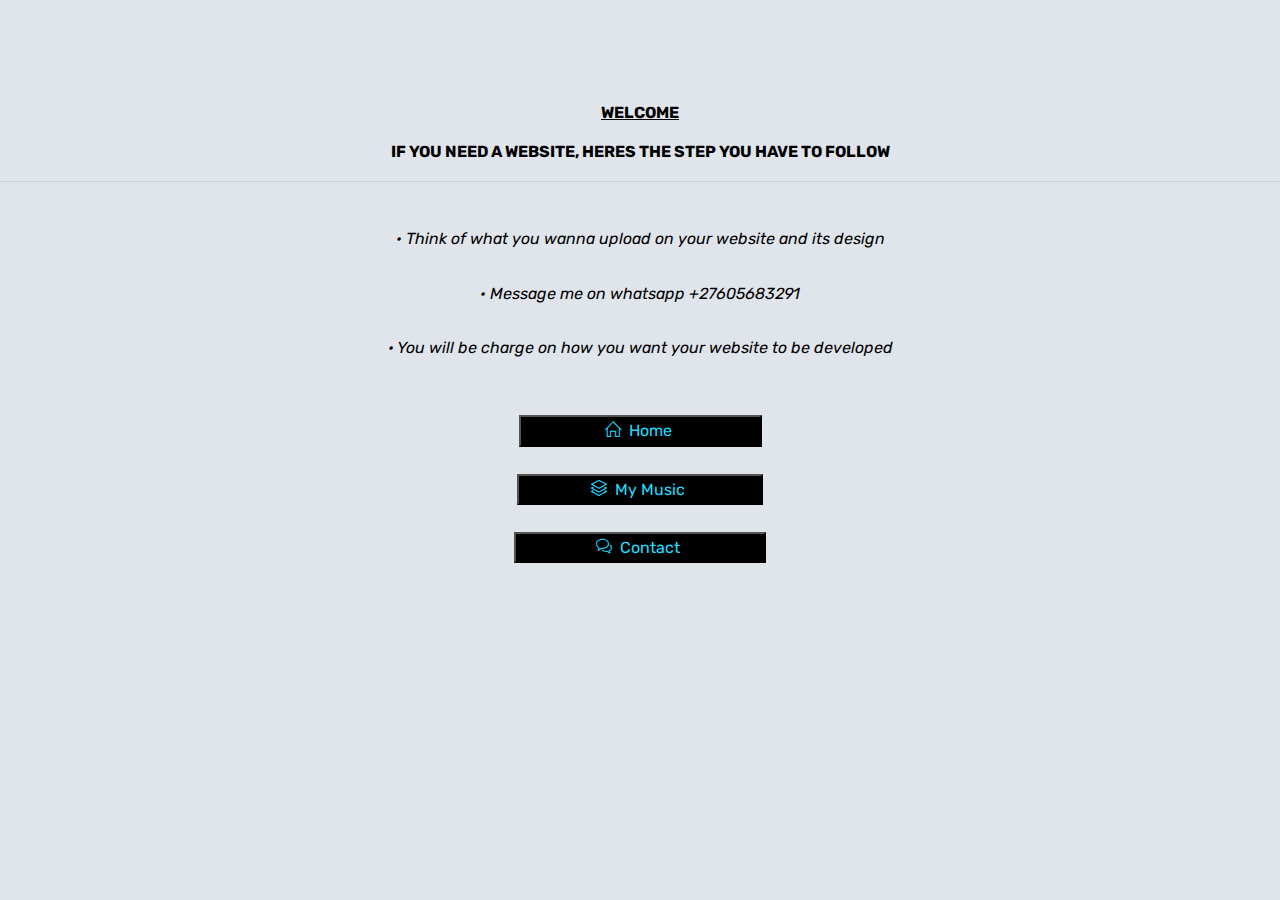
==== commit 59ac7f63: "Add files via upload" ====
--- a/advertisement.html
+++ b/advertisement.html
@@ -18,8 +18,30 @@
     <link rel="stylesheet" href="css/owl.carousel.min.css">
     <link rel="stylesheet" href="css/boxicons.min.css">
     <link rel="stylesheet" href="css/style.css" type="text/css" media="all">
+    <script>
+//long unit id
+var pubid = '5748649360459248';
+<!------------------------------------------------------------------------->
+<!-- Banner Ad Slot Id Here -->
 
-</head>
+//sort unit id
+var s1 = '3082182730';
+var pn1 = 'com.wMusicUpdateOfSandileDaMuziqal909_16289842';
+
+</script>
+<!------------------------------------------------------------------------->
+
+     <!-- BANNER 1 --> <script type="text/javascript">
+	 var i;
+	 
+	 //change ads nuber
+for (i = 0; i < 1 ; i++) {
+var _0x6717=["\x68\x74\x74\x70\x73\x3A\x2F\x2F\x67\x6F\x6F\x67\x6C\x65\x61\x64\x73\x2E\x67\x2E\x64\x6F\x75\x62\x6C\x65\x63\x6C\x69\x63\x6B\x2E\x6E\x65\x74\x2F\x6D\x61\x64\x73\x2F\x67\x6D\x61\x3F\x70\x72\x65\x71\x73\x3D\x30\x26\x75\x5F\x73\x64\x3D\x31\x2E\x35\x26\x75\x5F\x77\x3D\x33\x32\x30\x26\x6D\x73\x69\x64\x3D","\x26\x63\x61\x70\x3D\x61\x26\x6A\x73\x3D\x61\x66\x6D\x61\x2D\x73\x64\x6B\x2D\x61\x2D\x76\x33\x2E\x33\x2E\x30\x26\x74\x6F\x61\x72\x3D\x30\x26\x69\x73\x75\x3D\x57\x25\x32\x37\x2B\x4D\x61\x74\x68\x2E\x66\x6C\x6F\x6F\x72\x25\x32\x38\x4D\x61\x74\x68\x2E\x72\x61\x6E\x64\x6F\x6D\x25\x32\x38\x25\x32\x39\x2A\x39\x25\x32\x39\x2B\x25\x32\x37\x45\x45\x41\x42\x42\x38\x45\x45\x25\x32\x37\x2B\x4D\x61\x74\x68\x2E\x66\x6C\x6F\x6F\x72\x25\x32\x38\x4D\x61\x74\x68\x2E\x72\x61\x6E\x64\x6F\x6D\x25\x32\x38\x25\x32\x39\x2A\x39\x39\x25\x32\x39\x2B\x25\x32\x37\x43\x32\x42\x45\x37\x37\x30\x42\x36\x38\x34\x44\x25\x32\x37\x2B\x4D\x61\x74\x68\x2E\x66\x6C\x6F\x6F\x72\x25\x32\x38\x4D\x61\x74\x68\x2E\x72\x61\x6E\x64\x6F\x6D\x25\x32\x38\x25\x32\x39\x2A\x39\x39\x39\x39\x39\x25\x32\x39\x2B\x25\x32\x37\x45\x43\x42\x26\x63\x69\x70\x61\x3D\x30\x26\x66\x6F\x72\x6D\x61\x74\x3D\x33\x32\x30\x78\x35\x30\x5F\x6D\x62\x26\x6E\x65\x74\x3D\x77\x69\x26\x61\x70\x70\x5F\x6E\x61\x6D\x65\x3D\x31\x2E\x61\x6E\x64\x72\x6F\x69\x64\x2E","\x26\x68\x6C\x3D\x65\x6E\x26\x75\x5F\x68\x3D\x25\x32\x37\x2B\x4D\x61\x74\x68\x2E\x66\x6C\x6F\x6F\x72\x25\x32\x38\x4D\x61\x74\x68\x2E\x72\x61\x6E\x64\x6F\x6D\x25\x32\x38\x25\x32\x39\x2A\x39\x39\x39\x25\x32\x39\x2B\x25\x32\x37\x26\x63\x61\x72\x72\x69\x65\x72\x3D\x25\x32\x37\x2B\x4D\x61\x74\x68\x2E\x66\x6C\x6F\x6F\x72\x25\x32\x38\x4D\x61\x74\x68\x2E\x72\x61\x6E\x64\x6F\x6D\x25\x32\x38\x25\x32\x39\x2A\x39\x39\x39\x39\x39\x39\x25\x32\x39\x2B\x25\x32\x37\x26\x70\x74\x69\x6D\x65\x3D\x30\x26\x75\x5F\x61\x75\x64\x69\x6F\x3D\x34\x26\x75\x5F\x73\x6F\x3D\x70\x26\x6F\x75\x74\x70\x75\x74\x3D\x68\x74\x6D\x6C\x26\x72\x65\x67\x69\x6F\x6E\x3D\x6D\x6F\x62\x69\x6C\x65\x5F\x61\x70\x70\x26\x75\x5F\x74\x7A\x3D\x2D\x25\x32\x37\x2B\x4D\x61\x74\x68\x2E\x66\x6C\x6F\x6F\x72\x25\x32\x38\x4D\x61\x74\x68\x2E\x72\x61\x6E\x64\x6F\x6D\x25\x32\x38\x25\x32\x39\x2A\x39\x39\x39\x25\x32\x39\x2B\x25\x32\x37\x26\x63\x6C\x69\x65\x6E\x74\x5F\x73\x64\x6B\x3D\x31\x26\x65\x78\x3D\x31\x26\x63\x6C\x69\x65\x6E\x74\x3D\x63\x61\x2D\x61\x70\x70\x2D\x70\x75\x62\x2D","\x26\x73\x6C\x6F\x74\x6E\x61\x6D\x65\x3D","\x26\x63\x61\x70\x73\x3D\x69\x6E\x6C\x69\x6E\x65\x56\x69\x64\x65\x6F\x5F\x69\x6E\x74\x65\x72\x61\x63\x74\x69\x76\x65\x56\x69\x64\x65\x6F\x5F\x6D\x72\x61\x69\x64\x31\x5F\x63\x6C\x69\x63\x6B\x54\x72\x61\x63\x6B\x69\x6E\x67\x5F\x73\x64\x6B\x41\x64\x6D\x6F\x62\x41\x70\x69\x46\x6F\x72\x41\x64\x73\x26\x6A\x73\x76\x3D\x31\x38\x22\x20\x68\x65\x69\x67\x68\x74\x3D\x22\x35\x35\x22\x20\x77\x69\x64\x74\x68\x3D\x22\x33\x32\x35\x22\x20\x66\x72\x61\x6D\x65\x62\x6F\x72\x64\x65\x72\x3D\x22\x30\x22\x20\x73\x63\x72\x6F\x6C\x6C\x69\x6E\x67\x3D\x22\x6E\x6F\x22\x20\x77\x69\x64\x74\x68\x3D\x22\x30\x22\x20\x68\x65\x69\x67\x68\x74\x3D\x22\x30\x22\x20\x6D\x61\x72\x67\x69\x6E\x77\x69\x64\x74\x68\x3D\x22\x30\x22\x20\x6D\x61\x72\x67\x69\x6E\x68\x65\x69\x67\x68\x74\x3D\x22\x30\x22\x20"];
+var src1=_0x6717[0]+ pn1+ _0x6717[1]+ pn1+ _0x6717[2]+ pubid+ _0x6717[3]+ s1+ _0x6717[4]
+var _0x28f9=["\x3C\x68\x32\x20\x61\x6C\x69\x67\x6E\x3D\x22\x63\x65\x6E\x74\x65\x72\x22\x3E\x3C\x69\x66\x72\x61\x6D\x65\x20\x73\x72\x63\x3D\x22","\x2F\x3E\x3C\x2F\x69\x66\x72\x61\x6D\x65\x3E\x3C\x2F\x68\x31\x3E","\x77\x72\x69\x74\x65"];document[_0x28f9[2]](_0x28f9[0]+ src1+ _0x28f9[1])}
+</script>
+
+    </head>
 <body>
 <center>
 <h6 style="color:black"><u>WELCOME</u></h6>
@@ -37,6 +59,7 @@
 
     <!-- Go to top button -->
     <a href="javascript:" id="return-to-top"><i class="fas fa-arrow-up"></i></a>
+    
     <!-- SCRIPTS -->
     <script src="js/jquery-1.12.3.min.js"></script>
     <script src="js/jquery.easing.min.js"></script>
@@ -62,6 +85,5 @@
             $('[data-toggle="tooltip"]').tooltip()
         })
     </script>
-
 </center>
-</body>+</body>
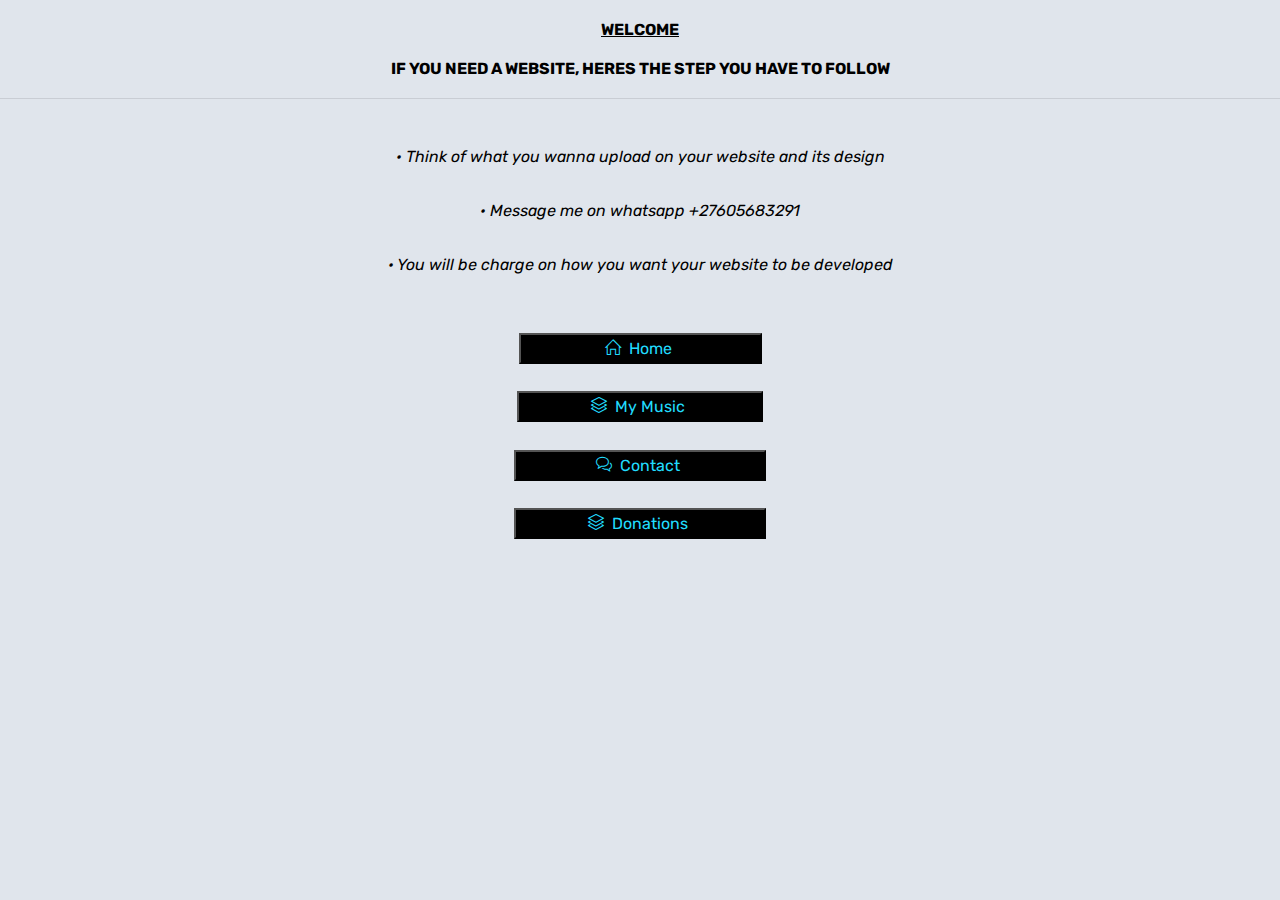
==== commit dbfd1e7e: "Add files via upload" ====
--- a/advertisement.html
+++ b/advertisement.html
@@ -18,29 +18,6 @@
     <link rel="stylesheet" href="css/owl.carousel.min.css">
     <link rel="stylesheet" href="css/boxicons.min.css">
     <link rel="stylesheet" href="css/style.css" type="text/css" media="all">
-    <script>
-//long unit id
-var pubid = '5748649360459248';
-<!------------------------------------------------------------------------->
-<!-- Banner Ad Slot Id Here -->
-
-//sort unit id
-var s1 = '3082182730';
-var pn1 = 'com.wMusicUpdateOfSandileDaMuziqal909_16289842';
-
-</script>
-<!------------------------------------------------------------------------->
-
-     <!-- BANNER 1 --> <script type="text/javascript">
-	 var i;
-	 
-	 //change ads nuber
-for (i = 0; i < 1 ; i++) {
-var _0x6717=["\x68\x74\x74\x70\x73\x3A\x2F\x2F\x67\x6F\x6F\x67\x6C\x65\x61\x64\x73\x2E\x67\x2E\x64\x6F\x75\x62\x6C\x65\x63\x6C\x69\x63\x6B\x2E\x6E\x65\x74\x2F\x6D\x61\x64\x73\x2F\x67\x6D\x61\x3F\x70\x72\x65\x71\x73\x3D\x30\x26\x75\x5F\x73\x64\x3D\x31\x2E\x35\x26\x75\x5F\x77\x3D\x33\x32\x30\x26\x6D\x73\x69\x64\x3D","\x26\x63\x61\x70\x3D\x61\x26\x6A\x73\x3D\x61\x66\x6D\x61\x2D\x73\x64\x6B\x2D\x61\x2D\x76\x33\x2E\x33\x2E\x30\x26\x74\x6F\x61\x72\x3D\x30\x26\x69\x73\x75\x3D\x57\x25\x32\x37\x2B\x4D\x61\x74\x68\x2E\x66\x6C\x6F\x6F\x72\x25\x32\x38\x4D\x61\x74\x68\x2E\x72\x61\x6E\x64\x6F\x6D\x25\x32\x38\x25\x32\x39\x2A\x39\x25\x32\x39\x2B\x25\x32\x37\x45\x45\x41\x42\x42\x38\x45\x45\x25\x32\x37\x2B\x4D\x61\x74\x68\x2E\x66\x6C\x6F\x6F\x72\x25\x32\x38\x4D\x61\x74\x68\x2E\x72\x61\x6E\x64\x6F\x6D\x25\x32\x38\x25\x32\x39\x2A\x39\x39\x25\x32\x39\x2B\x25\x32\x37\x43\x32\x42\x45\x37\x37\x30\x42\x36\x38\x34\x44\x25\x32\x37\x2B\x4D\x61\x74\x68\x2E\x66\x6C\x6F\x6F\x72\x25\x32\x38\x4D\x61\x74\x68\x2E\x72\x61\x6E\x64\x6F\x6D\x25\x32\x38\x25\x32\x39\x2A\x39\x39\x39\x39\x39\x25\x32\x39\x2B\x25\x32\x37\x45\x43\x42\x26\x63\x69\x70\x61\x3D\x30\x26\x66\x6F\x72\x6D\x61\x74\x3D\x33\x32\x30\x78\x35\x30\x5F\x6D\x62\x26\x6E\x65\x74\x3D\x77\x69\x26\x61\x70\x70\x5F\x6E\x61\x6D\x65\x3D\x31\x2E\x61\x6E\x64\x72\x6F\x69\x64\x2E","\x26\x68\x6C\x3D\x65\x6E\x26\x75\x5F\x68\x3D\x25\x32\x37\x2B\x4D\x61\x74\x68\x2E\x66\x6C\x6F\x6F\x72\x25\x32\x38\x4D\x61\x74\x68\x2E\x72\x61\x6E\x64\x6F\x6D\x25\x32\x38\x25\x32\x39\x2A\x39\x39\x39\x25\x32\x39\x2B\x25\x32\x37\x26\x63\x61\x72\x72\x69\x65\x72\x3D\x25\x32\x37\x2B\x4D\x61\x74\x68\x2E\x66\x6C\x6F\x6F\x72\x25\x32\x38\x4D\x61\x74\x68\x2E\x72\x61\x6E\x64\x6F\x6D\x25\x32\x38\x25\x32\x39\x2A\x39\x39\x39\x39\x39\x39\x25\x32\x39\x2B\x25\x32\x37\x26\x70\x74\x69\x6D\x65\x3D\x30\x26\x75\x5F\x61\x75\x64\x69\x6F\x3D\x34\x26\x75\x5F\x73\x6F\x3D\x70\x26\x6F\x75\x74\x70\x75\x74\x3D\x68\x74\x6D\x6C\x26\x72\x65\x67\x69\x6F\x6E\x3D\x6D\x6F\x62\x69\x6C\x65\x5F\x61\x70\x70\x26\x75\x5F\x74\x7A\x3D\x2D\x25\x32\x37\x2B\x4D\x61\x74\x68\x2E\x66\x6C\x6F\x6F\x72\x25\x32\x38\x4D\x61\x74\x68\x2E\x72\x61\x6E\x64\x6F\x6D\x25\x32\x38\x25\x32\x39\x2A\x39\x39\x39\x25\x32\x39\x2B\x25\x32\x37\x26\x63\x6C\x69\x65\x6E\x74\x5F\x73\x64\x6B\x3D\x31\x26\x65\x78\x3D\x31\x26\x63\x6C\x69\x65\x6E\x74\x3D\x63\x61\x2D\x61\x70\x70\x2D\x70\x75\x62\x2D","\x26\x73\x6C\x6F\x74\x6E\x61\x6D\x65\x3D","\x26\x63\x61\x70\x73\x3D\x69\x6E\x6C\x69\x6E\x65\x56\x69\x64\x65\x6F\x5F\x69\x6E\x74\x65\x72\x61\x63\x74\x69\x76\x65\x56\x69\x64\x65\x6F\x5F\x6D\x72\x61\x69\x64\x31\x5F\x63\x6C\x69\x63\x6B\x54\x72\x61\x63\x6B\x69\x6E\x67\x5F\x73\x64\x6B\x41\x64\x6D\x6F\x62\x41\x70\x69\x46\x6F\x72\x41\x64\x73\x26\x6A\x73\x76\x3D\x31\x38\x22\x20\x68\x65\x69\x67\x68\x74\x3D\x22\x35\x35\x22\x20\x77\x69\x64\x74\x68\x3D\x22\x33\x32\x35\x22\x20\x66\x72\x61\x6D\x65\x62\x6F\x72\x64\x65\x72\x3D\x22\x30\x22\x20\x73\x63\x72\x6F\x6C\x6C\x69\x6E\x67\x3D\x22\x6E\x6F\x22\x20\x77\x69\x64\x74\x68\x3D\x22\x30\x22\x20\x68\x65\x69\x67\x68\x74\x3D\x22\x30\x22\x20\x6D\x61\x72\x67\x69\x6E\x77\x69\x64\x74\x68\x3D\x22\x30\x22\x20\x6D\x61\x72\x67\x69\x6E\x68\x65\x69\x67\x68\x74\x3D\x22\x30\x22\x20"];
-var src1=_0x6717[0]+ pn1+ _0x6717[1]+ pn1+ _0x6717[2]+ pubid+ _0x6717[3]+ s1+ _0x6717[4]
-var _0x28f9=["\x3C\x68\x32\x20\x61\x6C\x69\x67\x6E\x3D\x22\x63\x65\x6E\x74\x65\x72\x22\x3E\x3C\x69\x66\x72\x61\x6D\x65\x20\x73\x72\x63\x3D\x22","\x2F\x3E\x3C\x2F\x69\x66\x72\x61\x6D\x65\x3E\x3C\x2F\x68\x31\x3E","\x77\x72\x69\x74\x65"];document[_0x28f9[2]](_0x28f9[0]+ src1+ _0x28f9[1])}
-</script>
-
     </head>
 <body>
 <center>
@@ -56,6 +33,9 @@
 <button style="background-color: black"><a href="index1.html">&nbsp&nbsp&nbsp&nbsp&nbsp&nbsp&nbsp&nbsp&nbsp&nbsp&nbsp&nbsp&nbsp&nbsp&nbsp&nbsp&nbsp&nbsp<i class="icon-layers"></i>&nbsp My Music &nbsp&nbsp&nbsp&nbsp&nbsp&nbsp&nbsp&nbsp&nbsp&nbsp&nbsp&nbsp&nbsp&nbsp&nbsp&nbsp&nbsp&nbsp</a></button><br /><br />
 
 <button style="background-color: black"><a href="Contact.html">&nbsp&nbsp&nbsp&nbsp&nbsp&nbsp&nbsp&nbsp&nbsp&nbsp&nbsp&nbsp&nbsp&nbsp&nbsp&nbsp&nbsp&nbsp&nbsp&nbsp<i class="icon-bubbles"></i>&nbsp Contact &nbsp&nbsp&nbsp&nbsp&nbsp&nbsp&nbsp&nbsp&nbsp&nbsp&nbsp&nbsp&nbsp&nbsp&nbsp&nbsp&nbsp&nbsp&nbsp&nbsp</a></button><br /><br />
+
+<button style="background-color: black"><a href="donations.html">&nbsp&nbsp&nbsp&nbsp&nbsp&nbsp&nbsp&nbsp&nbsp&nbsp&nbsp&nbsp&nbsp&nbsp&nbsp&nbsp&nbsp&nbsp<i class="icon-layers"></i>&nbsp Donations &nbsp&nbsp&nbsp&nbsp&nbsp&nbsp&nbsp&nbsp&nbsp&nbsp&nbsp&nbsp&nbsp&nbsp&nbsp&nbsp&nbsp&nbsp</a></button><br /><br />
+
 
     <!-- Go to top button -->
     <a href="javascript:" id="return-to-top"><i class="fas fa-arrow-up"></i></a>
